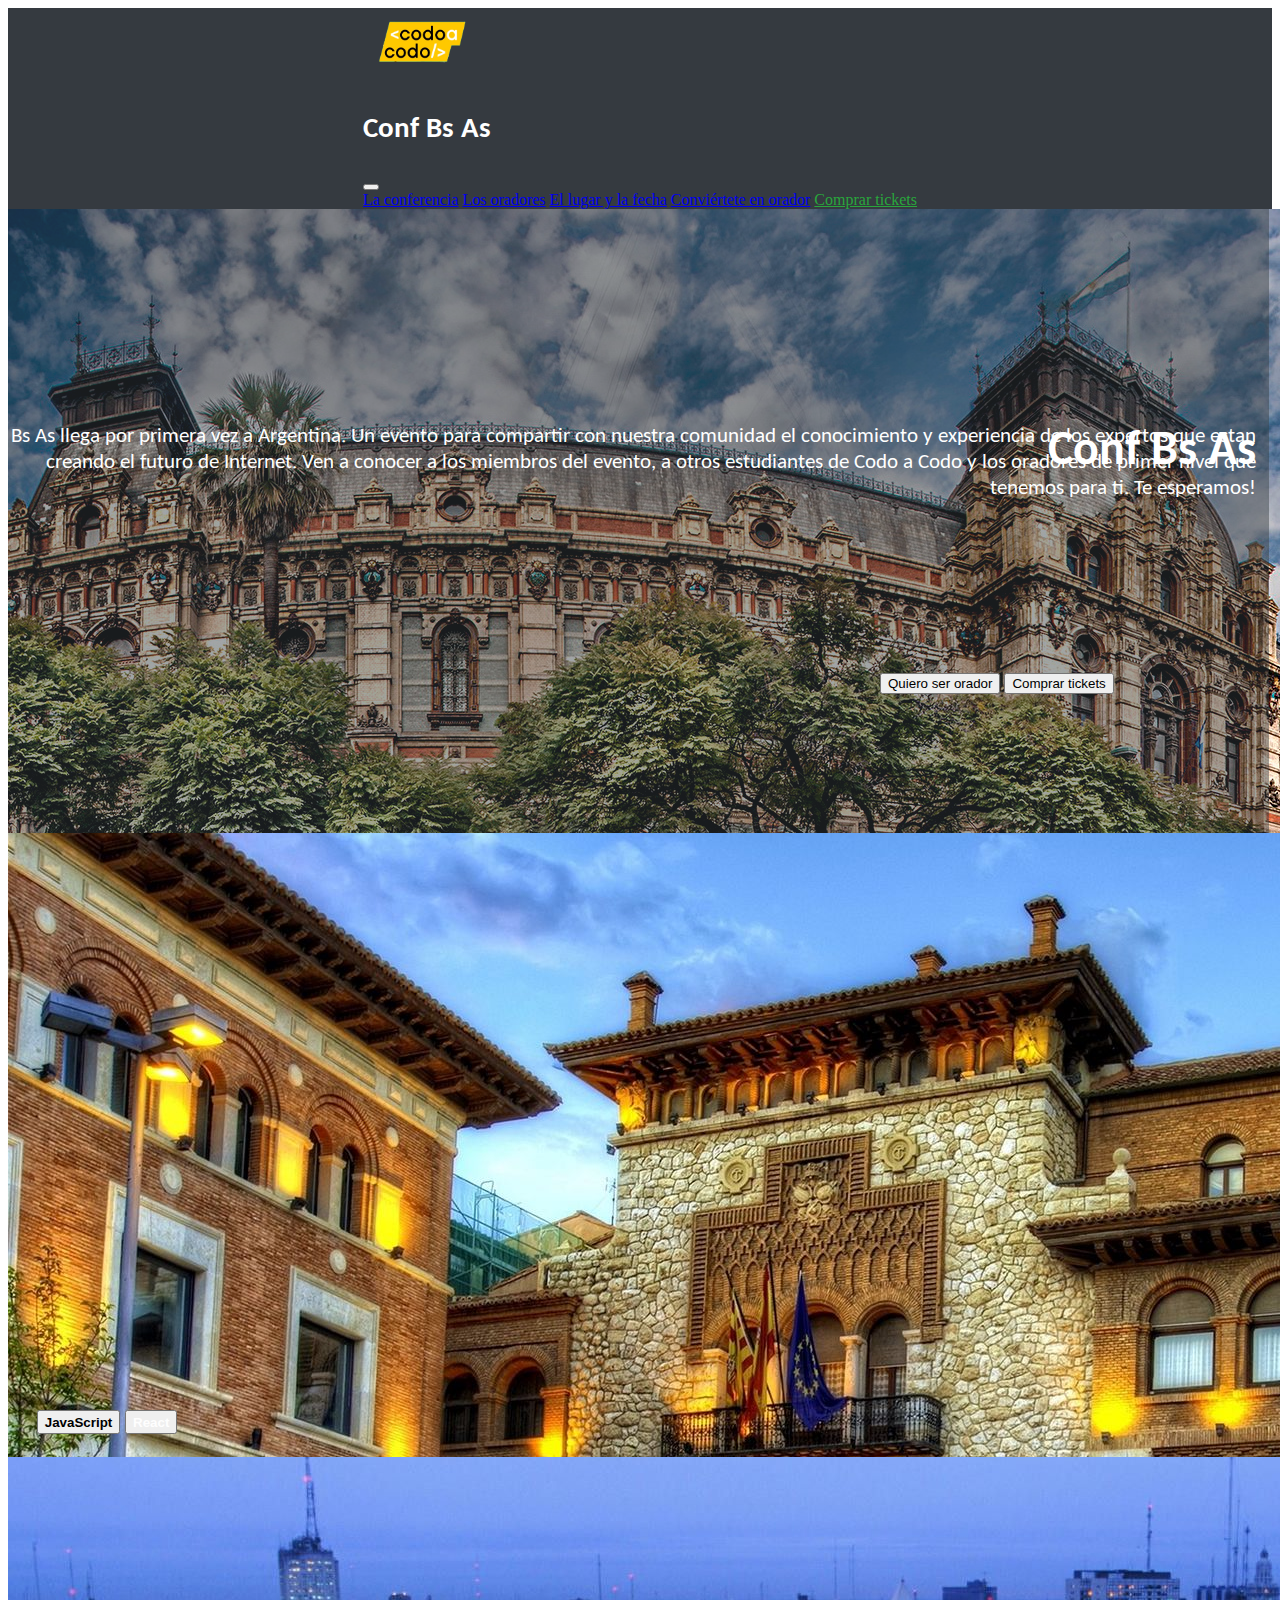
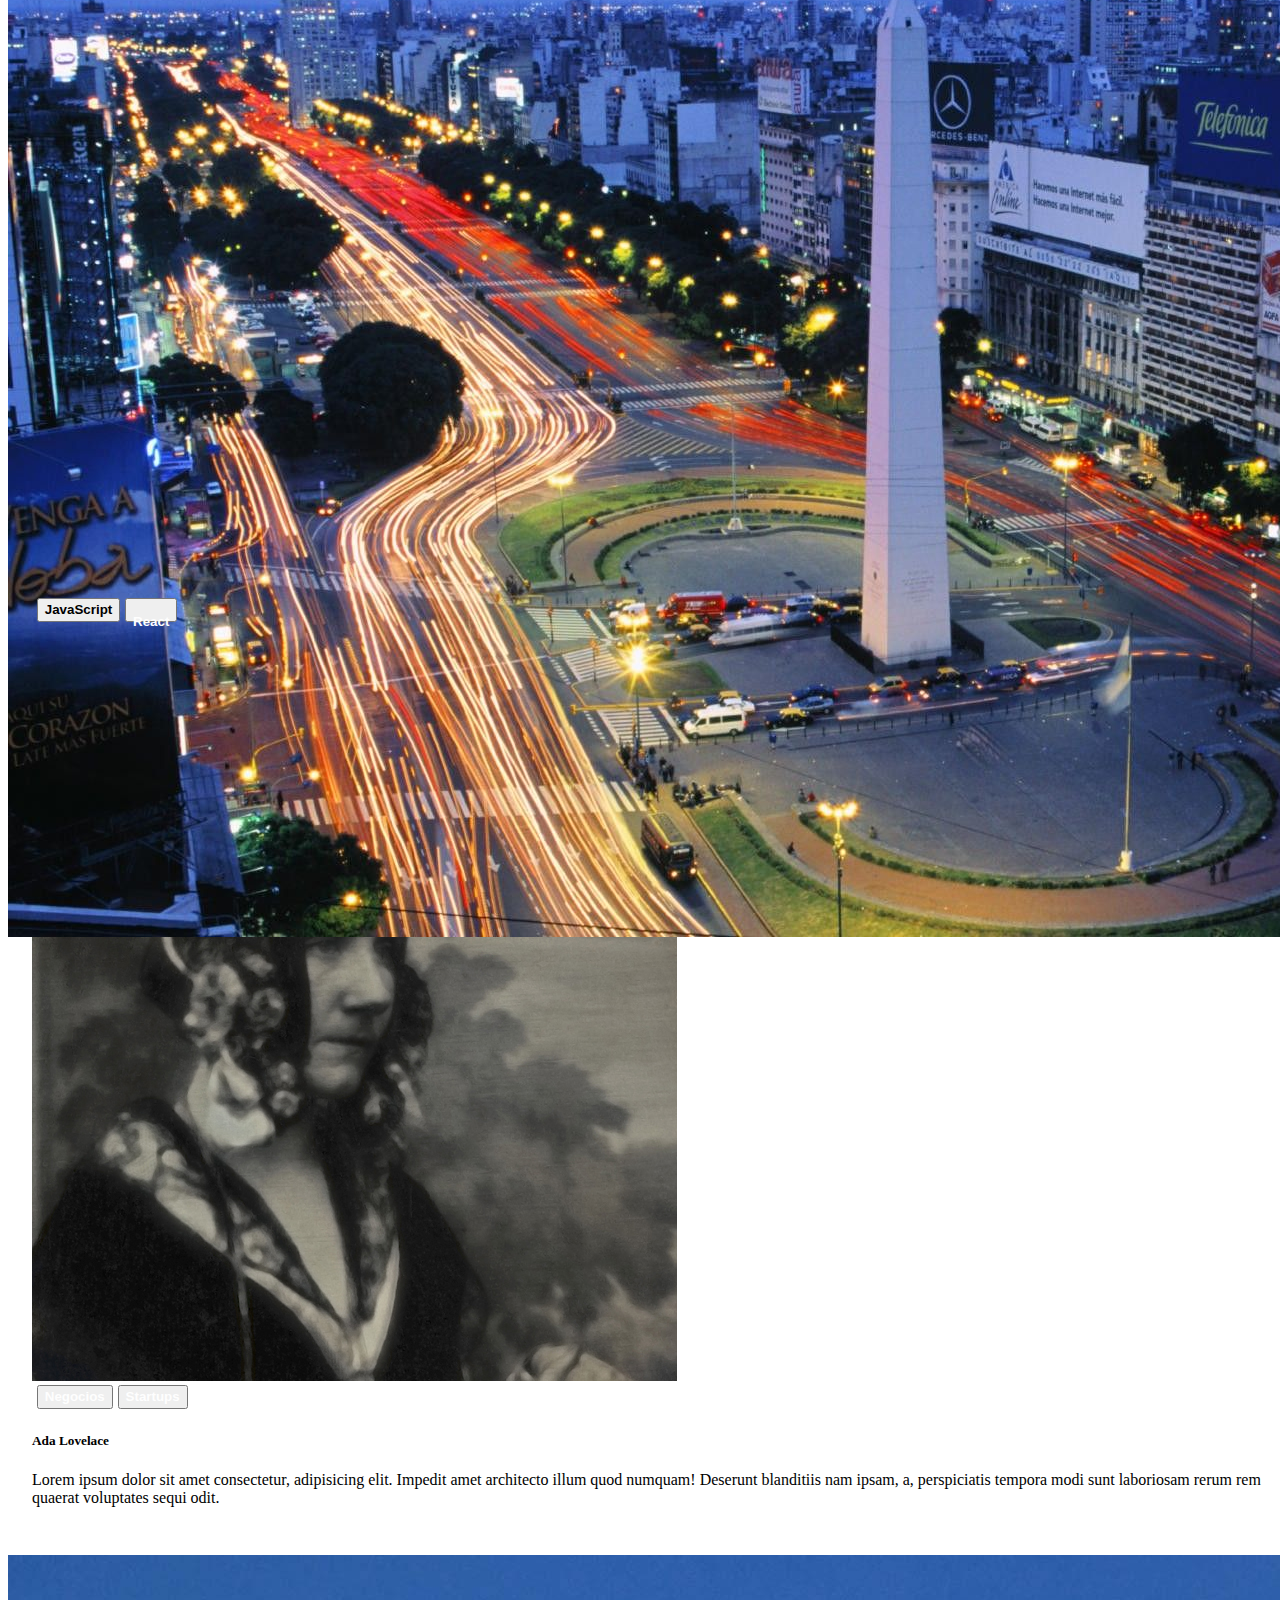
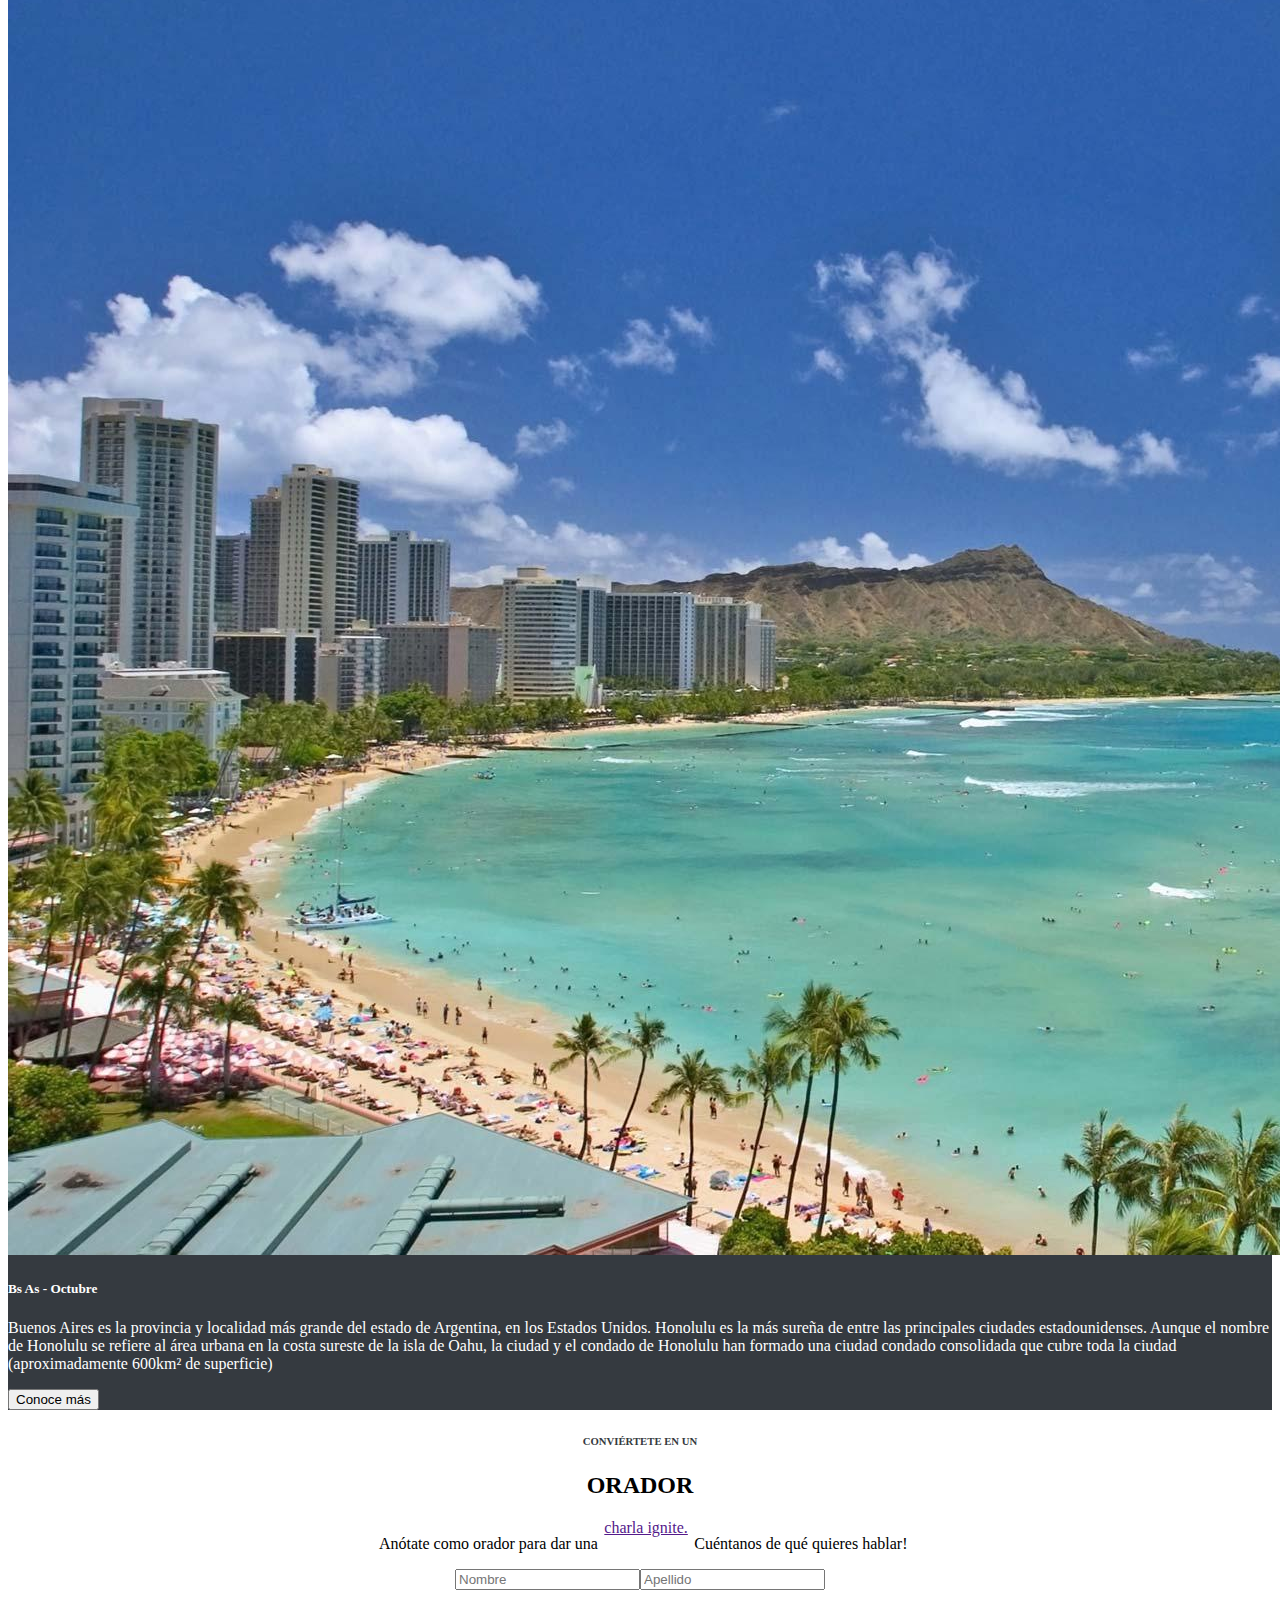
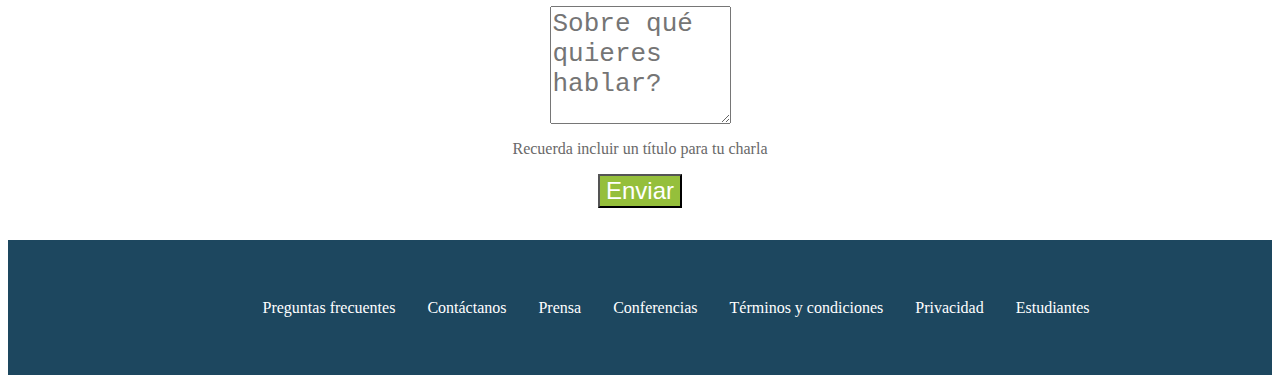
==== Integrador/index.html @ d1f014dd "Integrador" ====
<!DOCTYPE html>
<html lang="es">
<head>
    <meta charset="UTF-8">
    <meta http-equiv="X-UA-Compatible" content="IE=edge">
    <meta name="viewport" content="width=device-width, initial-scale=1.0">
    <link rel="stylesheet" href="/Integrador/css/style.css">
    <link href="https://cdn.jsdelivr.net/npm/bootstrap@5.3.0-alpha3/dist/css/bootstrap.min.css" rel="stylesheet" integrity="sha384-KK94CHFLLe+nY2dmCWGMq91rCGa5gtU4mk92HdvYe+M/SXH301p5ILy+dN9+nJOZ" crossorigin="anonymous">
    <title>Document</title>
</head>
<body>

    <header>
        
            <section>

                <nav class="navbar navbar-expand-lg navbar-dark justify-content-center fondobanner1">
                    <div class="container-fluid">
                        <div class=" col-1"></div>
                    <a class="navbar-brand color-#FFFFFF d-flex" href="#">                        
                        <img width="120vw" src="/Integrador/media/codoacodo.png" alt="logo_codo_a_codo" >
                    </a>
                        <div>
                            <h3>Conf Bs As</h3>
                        </div>
                            <button class="navbar-toggler" type="button" data-bs-toggle="collapse" data-bs-target="#navbarNavAltMarkup" aria-controls="navbarNavAltMarkup" aria-expanded="false" aria-label="Toggle navigation">
                        <span class="navbar-toggler-icon"></span>
                    </button>
                    

                    <div class="col-4"></div>
                    <div class="collapse navbar-collapse" id="navbarNavAltMarkup">
                        <div class="navbar-nav ">
                            
                        <a class="nav-link active " aria-current="page" href="#">La conferencia</a>
                        <a class="nav-link" href="#">Los oradores</a>
                        <a class="nav-link " href="#">El lugar y la fecha</a>
                        <a class="nav-link" href="#">Conviértete en orador</a>
                        <a class="nav-link  comprar" href="#"> Comprar tickets </a>
                        
                        </div>
                        
                    </div>
                    <div class="col-1"></div>
                    </div>
                </nav>

                </section>
            
            <section>
                <div class="presentacion">
                    <div id="carouselExampleInterval" class="carousel slide carrusel col-12  " data-bs-ride="carousel">
                        <div class="carousel-inner col-12">
                        <div class="carousel-item active itemCarrusel" data-bs-interval="10000">
                            <img src="/Integrador/media/hawaii.jpg" class="d-block w-100 imagenesCarrusel " alt="...">
                        </div>
                        <div class="carousel-item itemCarrusel" data-bs-interval="2000">
                            <img src="/Integrador/media/hawaii2.jpg" class="d-block w-100 imagenesCarrusel " alt="...">
                        </div>
                        <div class="carousel-item itemCarrusel">
                            <img src="/Integrador/media/hawaii3.jpg" class="d-block w-100 imagenesCarrusel" alt="...">
                        </div>
                        </div>
                        
                    </div>
                    
                    <nav class="fondoApagado"> </nav>

                    <div class="col-5"></div>

                    <div class="bannerCarrusel">
                    <div class="tituloConfBsAs">
                        <h5 class="confBsAs" >Conf Bs As</h5>
                        <br>
                        
                        
                    </div>
                    
                    
                        <p class=" col-md-5  col-sm-11 col-xs-11 texto">
                            Bs As llega por primera vez a Argentina. Un evento para compartir con nuestra comunidad el conocimiento y
                            experiencia de los expertos que estan creando el futuro de Internet. Ven a conocer a los miembros del
                            evento, a otros estudiantes de Codo a Codo y los oradores de primer nivel que tenemos para ti. Te esperamos!
                        </p>
                        <br>
                        <div class="botonesPresentacion  ">
                            <button type="button" class="btn btn-outline-light ">Quiero ser orador</button>
                            <button type="button" class="btn btn-success">Comprar tickets</button>
                        </div>
                    </div>

                    
                </div>
            </section>
            </header>

    <main>

        <section>
            <div class="conoceAlosOradores">
                <h6 class="conoceA"> CONOCE A LOS</h6>
                <h2 class="tituloOradores">ORADORES</h2>
            </div>
                <div class="cartitasOradores">
                    <div class="card-group d-flex cartasOradores">
                        <div class="col-3 ubicacionCartas">
                            <div class="card cartaSteve">
                            <img src="/Integrador/media/steve.jpg" class="card-img-top" alt="...">
                            <div class="card-body ">
                                <div class="botonesCarta">
                                <button type="button " class="btn btn-warning btn-sm botonCarta">JavaScript</button>
                                <button type="button "  class="btn btn-info btn-sm botonCarta">React</button>
                                </div>
                                <h5 class="card-title">Steve Jobs</h5>
                                <p class="card-text">Lorem ipsum, dolor sit amet consectetur adipisicing elit. Provident quasi nulla, repellat, unde beatae libero iusto dolore ipsum ducimus vitae debitis, obcaecati impedit non recusandae enim nam maiores. Nesciunt, hic.</p>
                            </div>
                        </div>
                        </div>
                        <div class="col-3 ubicacionCartas">
                            <div class="card cartaBill">
                            <img src="/Integrador/media/bill.jpg" class="card-img-top " alt="...">
                            <div class="card-body">
                                <div class=" col-5   botonesCarta">
                                <button type="button " class="btn btn-warning btn-sm botonCarta">JavaScript</button>
                                <button type="button " class="btn btn-info btn-sm botonCarta"> 
                                    <p>React</p>
                                </button>
                                </div>
                                <h5 class="card-title">Bill Gates</h5>
                                <p class="card-text">Lorem ipsum, dolor sit amet consectetur adipisicing elit. Mollitia temporibus saepe, nam doloribus reprehenderit alias repellat, accusantium blanditiis autem rerum nobis iure corrupti a consequatur sint pariatur veritatis, voluptate assumenda.</p>
                            </div>
                            </div>
                            
                        </div>
                        <div class="col-3 ubicacionCartas">
                            <div class="card cartaAda">
                            <img src="/Integrador/media/ada.jpeg" class="card-img-top" alt="...">
                            <div class="card-body">
                                <div class="botonesCarta ">
                                <button type="button " class="btn btn-secondary  btn-sm botonCarta">Negocios</button>
                                <button type="button " class="btn btn-danger btn-sm botonCarta">Startups</button>
                                </div>
                                <h5 class="card-title">Ada Lovelace</h5>
                                <p class="card-text">Lorem ipsum dolor sit amet consectetur, adipisicing elit. Impedit amet architecto illum quod numquam! Deserunt blanditiis nam ipsam, a, perspiciatis tempora modi sunt laboriosam rerum rem quaerat voluptates sequi odit.</p>
                            </div>
                            </div>
                        </div>
                    </div>
                </div>

                <div class="cartaHorizontal ">
                    <div class="card mb-3 cartaHorizontal " ">
                        <div class="row g-0">
                        <div class="col-md-6">
                            <img src="/Integrador/media/honolulu.jpg" class="img-fluid imgHonolulu  rounded-start"  alt="...">
                        </div>
                        <div class="col-md-6">
                            <div class="card-body "</div>
                            <h5 class="card-title cartaHonolulu"> Bs As - Octubre</h5>
                            <p class="card-text cartaHonolulu">Buenos Aires es la provincia y localidad más grande del estado de Argentina, en los Estados Unidos. Honolulu es la más sureña de entre las principales ciudades estadounidenses. Aunque el nombre de Honolulu se refiere al área urbana en la costa sureste de la isla de Oahu, la ciudad y el condado de Honolulu han formado una ciudad condado consolidada que cubre toda la ciudad (aproximadamente 600km² de superficie)</p>
                            <button type="button" class="btn btn-outline-light">Conoce más</button>
                            </div>
                        </div>
                        </div>
                    </div>

                </div>
            
        </section>
    </main>
    
    <footer>
        <section>
            <div class="elFormulario">
                <div class=>
                    <h6 class="conoceA"> CONVIÉRTETE EN UN</h6>
                    <h2 class="tituloOradores">ORADOR</h2>
                </div>
                <div class="paraDar">
                <p class="anotate"> Anótate como orador para dar una </p>
                <a href="" class="anotate"> charla ignite.</a>
                <p class="anotate" >Cuéntanos de qué quieres hablar!</p>
                
                </div>
                <div class="col-12 formularioOrden">
                <div class="col-9 formularioNombreApellido">
                    
                    <input type="text" class="ingresoNombre col-5 " placeholder="Nombre"> 
                    <div class="col-2"></div>
                    <input type="text" class="ingresoApellido col-5 " placeholder="Apellido">
                    <div class="col-12"></div>
                    
                </div>
            </div>

            <div class="col-12 formularioOrden2">
                
                    <textarea class="sobreQueHablar col-9" placeholder="Sobre qué quieres hablar?"  name="" id="" cols="" rows="10"></textarea>
                
            </div>
            <div class="col-12 formularioOrden3">
                <div class="col-9">
                <p>Recuerda incluir un título para tu charla</p>
                </div>
            </div>

            <div class="formularioOrden4 col-12">
                <div class="col-9">
                    <button type="button" class="btn botonEnviar col-12">Enviar</button>
                </div>
            </div>
            </div>

            <div>
                <nav class="   bannerInferior">
                    <div  class=" col-9 ordenBannerInferior">
                        <ul class="ordenBannerInferior" >
                        <li>Preguntas frecuentes</li>
                        <li>Contáctanos</li>
                        <li>Prensa</li>
                        <li>Conferencias</li>
                        <li>Términos y condiciones</li>
                        <li>Privacidad</li>
                        <li>Estudiantes</li>
                        </div>
                    </div>
                </nav>
            </div>
        </section>


    </footer>
    <script src="https://cdn.jsdelivr.net/npm/bootstrap@5.3.0-alpha3/dist/js/bootstrap.bundle.min.js" integrity="sha384-ENjdO4Dr2bkBIFxQpeoTz1HIcje39Wm4jDKdf19U8gI4ddQ3GYNS7NTKfAdVQSZe" crossorigin="anonymous"></script>
</body>
</html>
---- Integrador/css/style.css ----
@import url('https://fonts.googleapis.com/css2?family=Carlito&display=swap');


.fondobanner1{
    background-color: #353A40;
    
    display: flex;
    justify-content: center;
}

.comprar{
    color: #29A63C !important;
}






.presentacion{
    width: 99vww;
    height: 80vh;
    position: relative;
    
    margin-bottom: 1rem;
}


.carousel{
    max-width: 99vw !important;
}

.carrusel{
    height:20rem;
    width: 100vw;
    
}

.bannerCarrusel{
    position: relative;
    display: block;
    height:39rem ;
}
.itemCarrusel{
    height: 39rem;
    width: 100vw;
    
}

.carousel-item{
    max-width: 100vw !important;
}
.imagenesCarrusel{
    object-fit: cover
    ;
}
.botonesCarrusel{
    position: absolute;
    
}

.fondoApagado{
    width: 98.5vw;
    height: 39rem;
    background-color: #353A4075;

    position: absolute;
    top: 0px;
}

.tituloConfBsAs{
    position: absolute;
    right: 8rem;
    top: -3rem;
}
.confBsAs{
    color:#FFFFFF !important;
    font-family: 'Carlito', sans-serif;
    font-size: 3rem !important;
}
.texto{
    color:#FFFFFF !important;
    font-family: 'Carlito', sans-serif;
    text-align: right;
    font-size: 1.3rem;
    
    position: absolute;
    right: 8rem;
    top: 1rem;
    margin-bottom: 6rem;
}

.botonesPresentacion{
    position: absolute;
    right: 8rem;
    top: 9rem;
    margin-top: 3rem;
}



.conoceA{
    color: #353A40 !important;
    text-align: center;
    
}

.tituloOradores{
    text-align: center;
    color: black !important;
}

.cartitasOradores{
    margin-top: 3rem;
    margin-bottom: 3rem;
}
.cartasOradores{
    justify-content: center;
}

.ubicacionCartas{
    margin-left: 1.5rem ;
}

.botonesCarta{
    height: 1.5rem;
    display: flex;
    margin-bottom: 1.5rem;
}

.botonCarta{
    height: 100%;
    margin-left: 0.3rem;
    position: relative;
    
}

.btn-warning{
    color: #000 !important;
    font-weight: 880 !important;
    
    }

.btn-info, .btn-secondary, .btn-danger{
    color: #FEFEFE !important;
    font-weight: 700 !important;
}

.cartaHorizontal{
    background-color: #353A40 !important;
}

.cartaHonolulu{
    color: white !important;
}

.elFormulario{
    margin-bottom: 2rem;
}

.paraDar{
    display: flex !important;
    text-align: center;
    justify-content: center;
}

.anotate{
    font-size: 1rem;
    margin-left: 0.4rem;

}

.formularioOrden{
    display: flex;
    justify-content: center;
}

.formularioNombreApellido{
    display: flex;
    
}

.formularioOrden2{
    display: flex;
    justify-content: center;
    margin-top: 1rem !important;
}
.formularioOrden3{
    display: flex;
    justify-content: center;
}

.formularioOrden3 p{
    color: dimgray;
}

.formularioOrden4{
    display: flex;
    justify-content: center;
}

.sobreQueHablar{
    height: 7rem !important;
    font-size: 1em;
}

.sobreQueHablar::placeholder{
    font-size: 2em;
}

.botonEnviar{
    background-color: #95BF3B !important;
    color: #FFFFFF !important;
    font-size: 1.5em !important;
}





.bannerInferior{
    background-color: #1D475F;
    height: 15vh;
    display: flex;
    align-items: center;
    justify-content: center;
}

.ordenBannerInferior{
    display: flex;
    align-items: center;
    justify-content: center;
    
}

.itemBannerInferior{
    margin-left: 4rem;
    text-align: center;
}

.itemBannerInferior a{
    color:#FFFFFF;
    text-decoration: none !important;
}

.bannerInferior ul{
    list-style: none;
}

.bannerInferior li{
    color: #FFFFFF;
    text-align: center;
    margin-left: 2rem;
}

h3{
    color: #FFFFFF !important;
    font-family: 'Carlito', sans-serif;
    font-size: calc(1em + 1vw);
}   


@media screen and (max-width: 1400px){
    .conoceAlosOradores{
        margin-top: 9rem;
    }
    
    .tituloConfBsAs{
        top: -12rem;
        right: 1rem;
    }
    
    .texto{
    font-size: 1.3rem !important;
    position: absolute;
    top: -8rem ;
    right: 1rem;
    }
    .botonesPresentacion{
    width: 50%;
    display: block;
    
    position: absolute;
    right: -15rem;
    top:6rem;
    }
    }

    @media screen and (max-width: 1200px){
        
        .tituloConfBsAs{
            top: -12rem;
            right: 1rem;
        }
        
    
        .texto{
        font-size: 1.2rem !important;
        position: absolute;
        top: -8rem !important;
        right: 1rem;
    }
    .botonesPresentacion{
        width: 50%;
        display: flex;
    
        
        right: -15rem;
        top:1rem;
    }
    }

    @media screen and (max-width: 1050px){

        
    
        .imagenesCarrusel{
            object-fit: contain;
        }
        .carrouesel-inner{
            margin-bottom: 15rem !important;
        }
        .conoceAlosOradores{
            margin-top: 15rem;
        }
    
        .tituloConfBsAs{
            top: -12rem;
            right: 1rem;
        }
    
        .texto{
        font-size: 1rem !important;
        position: absolute;
        top: -5rem  !important;
        right: 1rem;
    }
    .botonesPresentacion{
        width: 50%;
        display: flex;
    
        
        right: -9rem !important;
        top:3rem ;
    }
    
    
        .texto{
            font-size:  1rem;
        }
        .fondoApagado{
            background-color: #353A4075;
            height: 124%;
        }
    }


@media screen and (max-width: 800px){
    .bannerCarrusel{
    position: relative;
    top: -14rem;
    
}

.bannerInferior{
    height: 25vh;;
}

.texto{
    font-size: 0.9rem;
    top: 0.1rem;
}

 
.confBsAs{
    font-size: 1.5rem !important;
}


.botonesCarta{
    display: flex;
    flex-wrap: wrap;
}
.btn-info, .btn-secondary, .btn-danger, .btn-warning{
    font-size: 0.7rem !important;
}

    .tituloConfBsAs{
        top: -4rem;
        right: 1rem;
    }

    .texto{
    font-size: 0.9rem !important;
    position: absolute;
    top: -2rem !important;
    right: 1rem !;
}
    .presentacion{
        height: 15rem;
    }

    .botonesPresentacion{
        width: 50%;
        display: flex;

        
        right: -2rem !important;
        top: 4rem ;
    }
    .fondoApagado{
        height: 172%; 
        background-color: #353A4075 !important;
    }

    .bannerInferior{
        height: 50vh !important;
        justify-content: center;
    }
    .ordenBannerInferior{

        display: block;
        justify-content: center;
    }

    .ordenBannerInferior li{
        text-align: start;
    }
}

@media screen and (max-width: 650px){
    .bannerCarrusel{
    position: relative;
    top: -14rem;
    
}

.bannerInferior{
    height: 25vh;;
}

.texto{
    font-size: 0.9rem;
    top: 0.1rem;
}

 
.confBsAs{
    font-size: 1.5rem !important;
}


.botonesCarta{
    display: flex;
    flex-wrap: wrap;
}
.btn-info, .btn-secondary, .btn-danger, .btn-warning{
    font-size: 0.7rem !important;
}

    .tituloConfBsAs{
        top: -4rem;
        right: 1rem;
    }

    .texto{
    font-size: 0.9rem !important;
    position: absolute;
    top: -2rem !important;
    right: 3rem !;
}
    .presentacion{
        height: 15rem;
    }

    .botonesPresentacion{
        width: 50%;
        display: flex;

        
        right: 1rem !important;
        top: 2rem ;
    }
    .fondoApagado{
        height: 129%; 
        background-color: #353A4075 !important;
    }

    .bannerInferior{
        height: 60vh !important;
        justify-content: center;
    }
    .ordenBannerInferior{

        display: block;
        justify-content: center;
    }

    .ordenBannerInferior li{
        text-align: start;
    }
}

@media screen and (max-width: 430px){

    .tituloConfBsAs{
        top: -4rem;
        right: 1rem;
    }

    .texto{
    font-size: 0.8rem !important;
    position: absolute;
    top: -2rem !important;
    right: 1rem;
}
    .presentacion{
        height: 15rem;
    }

    .botonesPresentacion{
        width: 50%;
        display: flex;

        
        right: 1rem;
        top: 4rem;
    }

    .botonesPresentacion btn{
        height: 20% !important;
    }

    .fondoApagado{
        height: 50%; 
        background-color: #353A4075 !important;
    }
    .botonesCarrusel{
        z-index: 0 !important;
    }

    .bannerCarrusel{
        height: 29%;
    }

    .conoceAlosOradores{
        margin-top: 1rem !important;
    }

    .botonesCarta{
        display: flex;
        flex-wrap: wrap;
    }
    .btn-info, .btn-secondary, .btn-danger, .btn-warning{
        font-size: 0.7rem !important;
    }

    .bannerInferior{
        height: 50vh !important;
        justify-content: center;
    }
    .ordenBannerInferior{

        display: block;
        justify-content: center;
    }

    .ordenBannerInferior li{
        text-align: start;
    }

}
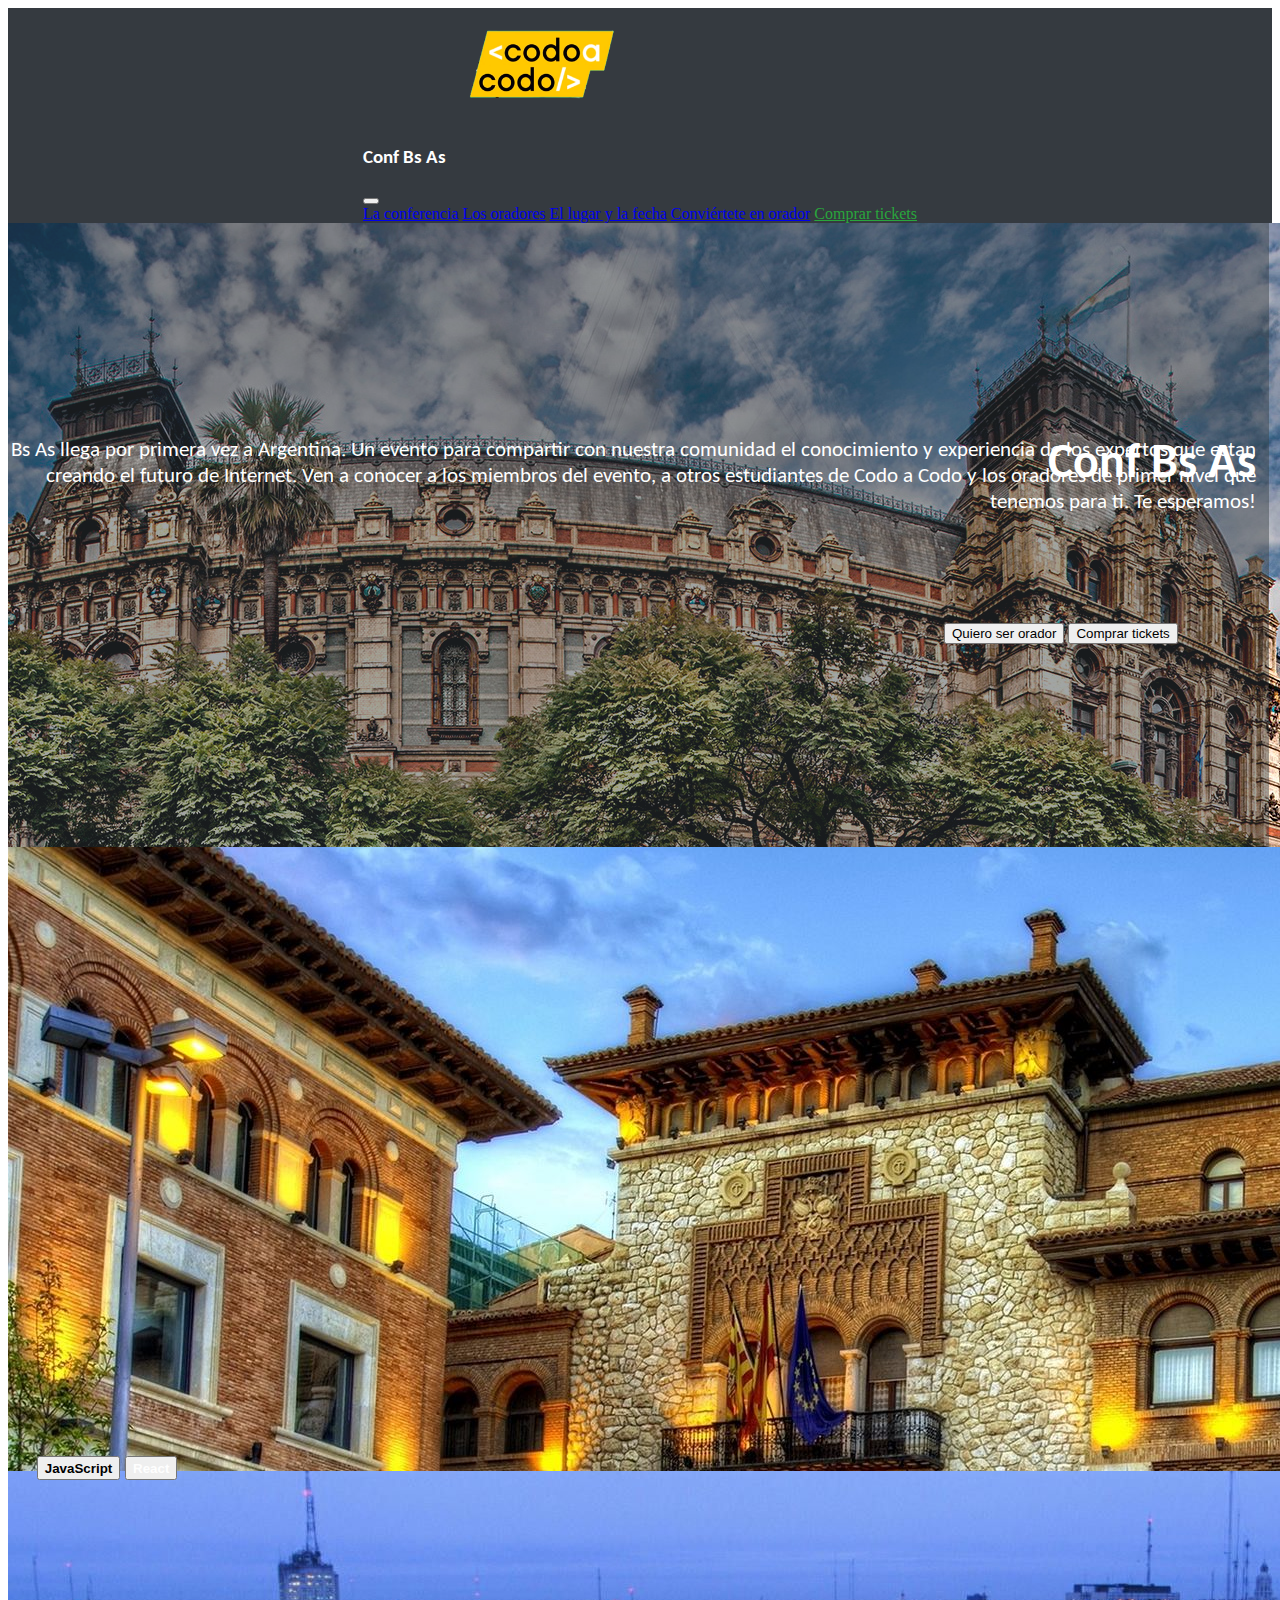
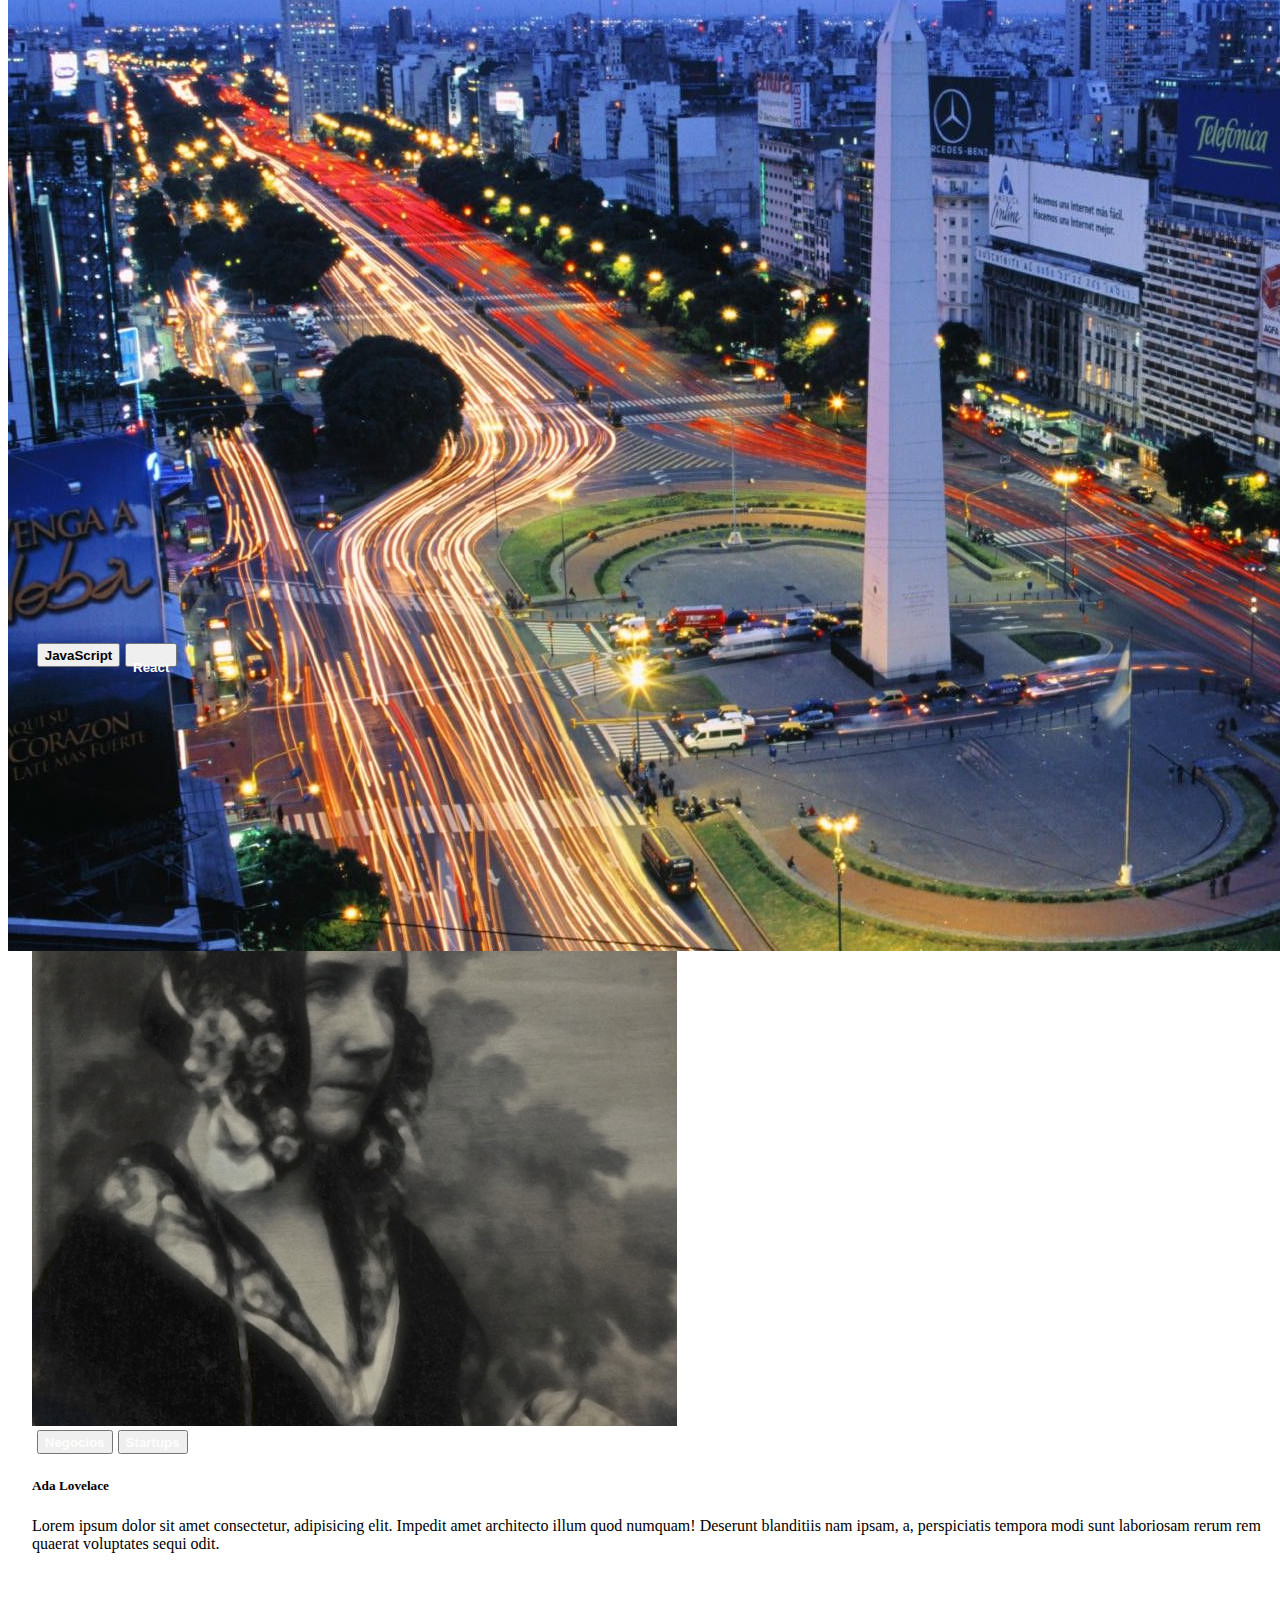
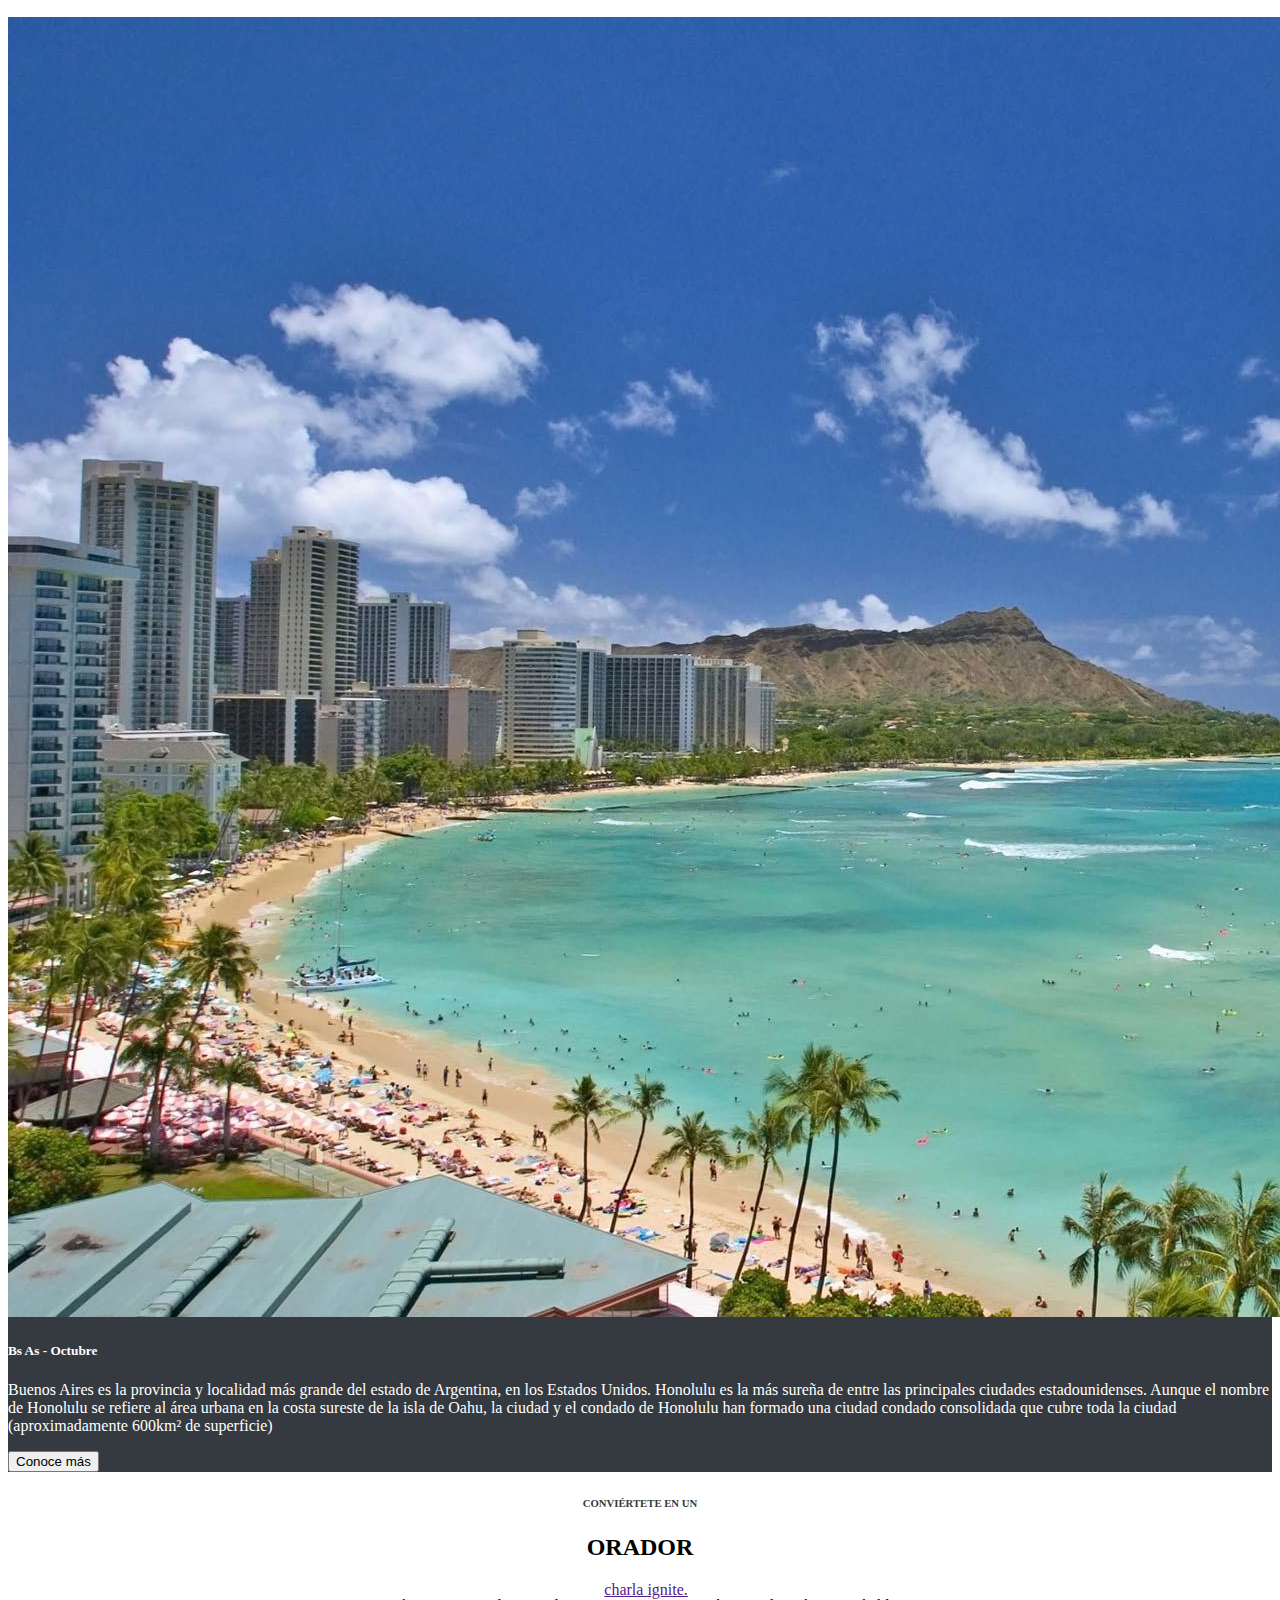
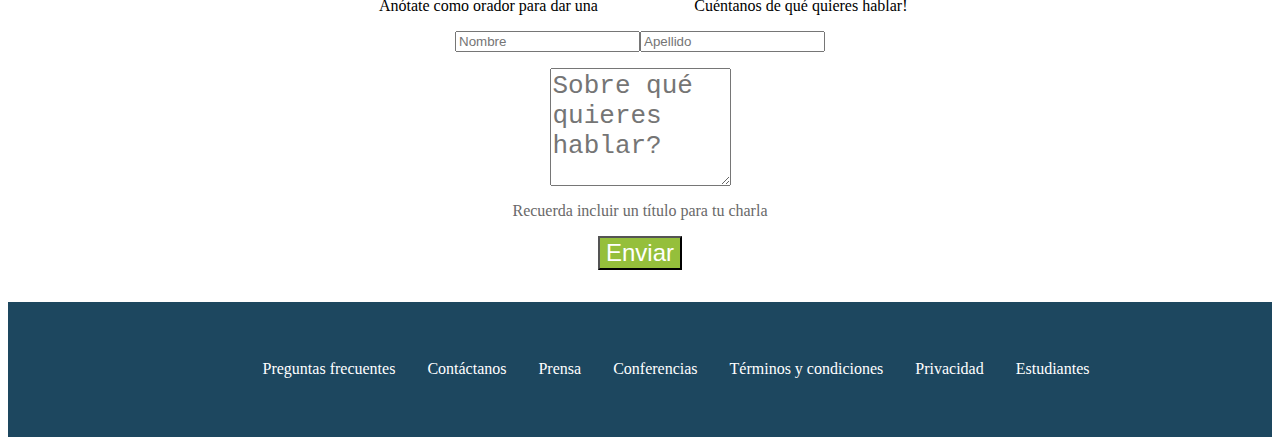
==== commit ae578426: "correción del banner inferior y superior, responsive de las cartas, y arreglo del texto del formular" ====
--- a/Integrador/index.html
+++ b/Integrador/index.html
@@ -15,20 +15,20 @@
             <section>
 
                 <nav class="navbar navbar-expand-lg navbar-dark justify-content-center fondobanner1">
-                    <div class="container-fluid">
-                        <div class=" col-1"></div>
-                    <a class="navbar-brand color-#FFFFFF d-flex" href="#">                        
-                        <img width="120vw" src="/Integrador/media/codoacodo.png" alt="logo_codo_a_codo" >
+                    <div class="container-fluid d-flex col-12">
+                       
+                    <a class="navbar-brand color-#FFFFFF col-md-2 col-xs-1 d-flex" href="#">                        
+                        <img width="200rem" src="/Integrador/media/codoacodo.png" alt="logo_codo_a_codo" >
                     </a>
                         <div>
                             <h3>Conf Bs As</h3>
-                        </div>
+                        </div >
                             <button class="navbar-toggler" type="button" data-bs-toggle="collapse" data-bs-target="#navbarNavAltMarkup" aria-controls="navbarNavAltMarkup" aria-expanded="false" aria-label="Toggle navigation">
                         <span class="navbar-toggler-icon"></span>
                     </button>
                     
 
-                    <div class="col-4"></div>
+                    <div class="col-md-4 col-sm-1"></div>
                     <div class="collapse navbar-collapse" id="navbarNavAltMarkup">
                         <div class="navbar-nav ">
                             
@@ -41,7 +41,7 @@
                         </div>
                         
                     </div>
-                    <div class="col-1"></div>
+                    
                     </div>
                 </nav>
 
@@ -102,8 +102,8 @@
                 <h2 class="tituloOradores">ORADORES</h2>
             </div>
                 <div class="cartitasOradores">
-                    <div class="card-group d-flex cartasOradores">
-                        <div class="col-3 ubicacionCartas">
+                    <div class="card-group  cartasOradores">
+                        <div class="col-md-3 col-xs-11  ubicacionCartas">
                             <div class="card cartaSteve">
                             <img src="/Integrador/media/steve.jpg" class="card-img-top" alt="...">
                             <div class="card-body ">
@@ -116,7 +116,7 @@
                             </div>
                         </div>
                         </div>
-                        <div class="col-3 ubicacionCartas">
+                        <div class="col-md-3 col-xs-11  ubicacionCartas">
                             <div class="card cartaBill">
                             <img src="/Integrador/media/bill.jpg" class="card-img-top " alt="...">
                             <div class="card-body">
@@ -132,7 +132,7 @@
                             </div>
                             
                         </div>
-                        <div class="col-3 ubicacionCartas">
+                        <div class="col-md-3 col-xs-11  ubicacionCartas">
                             <div class="card cartaAda">
                             <img src="/Integrador/media/ada.jpeg" class="card-img-top" alt="...">
                             <div class="card-body">
--- a/Integrador/css/style.css
+++ b/Integrador/css/style.css
@@ -16,13 +16,15 @@
 
 
 
-
+.navbar-brand{
+    margin-left: 5rem;
+}
 .presentacion{
     width: 99vww;
     height: 80vh;
     position: relative;
     
-    margin-bottom: 1rem;
+    margin-bottom: 11rem;
 }
 
 
@@ -111,15 +113,19 @@
 }
 
 .cartitasOradores{
+    display: flex;
     margin-top: 3rem;
     margin-bottom: 3rem;
 }
 .cartasOradores{
-    justify-content: center;
+    
+    justify-content: center;
+    
 }
 
 .ubicacionCartas{
     margin-left: 1.5rem ;
+    flex-wrap: wrap;
 }
 
 .botonesCarta{
@@ -256,11 +262,18 @@
 h3{
     color: #FFFFFF !important;
     font-family: 'Carlito', sans-serif;
-    font-size: calc(1em + 1vw);
+    
 }   
 
 
-@media screen and (max-width: 1400px){
+
+
+
+
+
+
+
+    @media screen and (max-width: 1400px){
     .conoceAlosOradores{
         margin-top: 9rem;
     }
@@ -281,9 +294,15 @@
     display: block;
     
     position: absolute;
-    right: -15rem;
-    top:6rem;
-    }
+    right: -22rem !important;
+    top:2rem !important;
+    }
+    }
+
+    @media screen and (max-width: 1300px){
+        .botonesPresentacion{
+            right: -19rem !important;
+        }
     }
 
     @media screen and (max-width: 1200px){
@@ -293,7 +312,10 @@
             right: 1rem;
         }
         
-    
+        
+        .fondoApagado{
+            height: 150%;
+        }
         .texto{
         font-size: 1.2rem !important;
         position: absolute;
@@ -305,10 +327,17 @@
         display: flex;
     
         
-        right: -15rem;
-        top:1rem;
-    }
-    }
+        right: -15rem !important;
+        top: 2rem !important;
+    }
+
+
+    .conoceAlosOradores{
+        margin-top: 20rem !important;
+    }
+    }
+
+
 
     @media screen and (max-width: 1050px){
 
@@ -341,7 +370,7 @@
     
         
         right: -9rem !important;
-        top:3rem ;
+        top: 1-rem  !important;
     }
     
     
@@ -362,6 +391,10 @@
     
 }
 
+.cartitasOradores{
+    display: block;
+}
+
 .bannerInferior{
     height: 25vh;;
 }
@@ -377,10 +410,7 @@
 }
 
 
-.botonesCarta{
-    display: flex;
-    flex-wrap: wrap;
-}
+
 .btn-info, .btn-secondary, .btn-danger, .btn-warning{
     font-size: 0.7rem !important;
 }
@@ -406,7 +436,7 @@
 
         
         right: -2rem !important;
-        top: 4rem ;
+        top: 5rem !important;
     }
     .fondoApagado{
         height: 172%; 
@@ -417,15 +447,22 @@
         height: 50vh !important;
         justify-content: center;
     }
+
+    .bannerInferior li{
+        margin-left: 1rem;
+        font-size: 0.9rem !important;
+    }
     .ordenBannerInferior{
 
-        display: block;
+        
         justify-content: center;
     }
 
     .ordenBannerInferior li{
         text-align: start;
     }
+
+    
 }
 
 @media screen and (max-width: 650px){
@@ -460,7 +497,7 @@
 
     .tituloConfBsAs{
         top: -4rem;
-        right: 1rem;
+        right: 3rem;
     }
 
     .texto{
@@ -471,6 +508,7 @@
 }
     .presentacion{
         height: 15rem;
+        margin-bottom: 4.5rem;
     }
 
     .botonesPresentacion{
@@ -478,16 +516,40 @@
         display: flex;
 
         
-        right: 1rem !important;
-        top: 2rem ;
+        right: 3rem !important;
+        top: 2rem !important;
     }
     .fondoApagado{
-        height: 129%; 
+        height: 105%; 
         background-color: #353A4075 !important;
     }
 
+    .paraDar p, a{
+        font-size: 0.6rem !important;
+    }
+
+    .formularioOrden input::placeholder{
+        font-size: 0.5rem !important;
+    }
+
+    .formularioOrden2  textarea::placeholder{
+        font-size: 0.7rem !important;
+    }
+    .formularioOrden3   p{
+        font-size: 0.5rem !important;
+    }
+
+
+    .formularioOrden2  textarea{
+        font-size: 0.7rem !important;
+    }
+
+    .formularioOrden input{
+        font-size: 0.5rem !important;
+    }
+
     .bannerInferior{
-        height: 60vh !important;
+        height: 90vh !important;
         justify-content: center;
     }
     .ordenBannerInferior{
@@ -501,21 +563,21 @@
     }
 }
 
-@media screen and (max-width: 430px){
-
-    .tituloConfBsAs{
-        top: -4rem;
+@media screen and (max-width: 470px){
+
+    .texto{
+        font-size: 0.6rem !important;
+        position: absolute;
+        top: -2rem !important;
         right: 1rem;
     }
 
-    .texto{
+    .bannerCarrusel h5{
     font-size: 0.8rem !important;
-    position: absolute;
-    top: -2rem !important;
-    right: 1rem;
-}
+    }
     .presentacion{
         height: 15rem;
+        margin-bottom: 4rem ;
     }
 
     .botonesPresentacion{
@@ -523,16 +585,28 @@
         display: flex;
 
         
-        right: 1rem;
-        top: 4rem;
-    }
-
-    .botonesPresentacion btn{
-        height: 20% !important;
+        right: 1rem !important;
+        top: -4rem !important;
+    }
+
+    
+
+    .botonesPresentacion{
+        width: 30%;
+        height: 50%;
+        display: flex;
+
+        
+        right: 1rem !important;
+        top: -1rem !important;
+    }
+
+    .botonesPresentacion button{
+        font-size: 0.3rem !important;
     }
 
     .fondoApagado{
-        height: 50%; 
+        height: 80%; 
         background-color: #353A4075 !important;
     }
     .botonesCarrusel{
@@ -549,14 +623,30 @@
 
     .botonesCarta{
         display: flex;
-        flex-wrap: wrap;
+        flex-wrap: nowrap;
     }
     .btn-info, .btn-secondary, .btn-danger, .btn-warning{
         font-size: 0.7rem !important;
     }
 
+    .paraDar p, a{
+        font-size: 0.4rem !important;
+    }
+
+
+    .formularioOrden input::placeholder{
+        font-size: 0.4rem d!important;
+    }
+
+    .formularioOrden2  textarea::placeholder{
+        font-size: 0.6rem !important;
+    }
+    .formularioOrden3   p{
+        font-size: 0.4rem !important;
+    }
+
     .bannerInferior{
-        height: 50vh !important;
+        height: 160vh !important;
         justify-content: center;
     }
     .ordenBannerInferior{
@@ -568,11 +658,130 @@
     .ordenBannerInferior li{
         text-align: start;
     }
-
-}
-
-
-
-
-
-
+    
+    header navbar{
+        display: flex;
+        flex-wrap: nowrap;
+    }
+    .navbar-brand{
+        margin-right: 0px !important;
+        margin-left: 3px !important;
+        position: relative;
+        right: 1.6rem !important;
+    }
+    
+    .navbar-brand img{
+        width: 6rem !important;
+    }
+    
+    
+    .fondobanner1 div h3{
+        font-size: 0.7rem !important;
+        
+    }
+
+
+}
+@media screen and (max-width: 400px){
+    .navbar-brand{
+        margin-left: 3px !important;
+        position: relative;
+        right: 1.6rem !important;
+    }
+}
+@media screen and (max-width: 300px){
+
+    .navbar-brand{
+        margin-left: 8px !important;
+        position: relative;
+        right: 1.6rem !important;
+    }
+    
+    .navbar-brand img{
+        width: 4rem !important;
+    }
+    
+    
+    
+
+    .fondobanner1 button{
+        margin-right: 1rem;
+    }
+
+    .bannerInferior{
+        height: 200vh !important;
+    }
+    .paraDar p, a{
+        font-size: 0.3rem !important;
+    }
+
+    .formularioOrden2 textarea{
+        font-size: 0.4rem !important;
+    }
+
+    .texto{
+        font-size: 0.4rem !important;
+        position: absolute;
+        top: -5rem !important;
+        right: 1rem;
+    }
+
+    .bannerCarrusel h3{
+    font-size: 0.9rem !important;
+    }
+
+    .tituloConfBsAs{
+        top: -6rem;
+        right: 1rem;
+    }
+
+    .botonesPresentacion{
+        width: 30%;
+        height: 50%;
+        display: flex;
+
+        
+        right: 2rem !important;
+        top: -5rem !important;
+    }
+
+    .botonesPresentacion button{
+        font-size: 0.3rem !important;
+    }
+
+    .fondoApagado{
+        height: 55.5%;
+    }
+
+    .navbar-brand img{
+        width: 50vw;
+    }
+
+}
+
+@media screen and (max-width: 280px){
+    
+
+    .fondoApagado{
+        height: 109.5%;
+    }
+
+    .presentacion{
+        height: 90vh !important; 
+        margin-bottom: 1rem !important;
+    }
+
+    .conoceAlosOradores{
+        margin-top: 3rem !important;
+    }
+
+    .botonesPresentacion  button{
+        height: 29vh !important;
+        top: -5rem !important;
+        right: 2rem !important;
+    }
+}
+
+
+
+
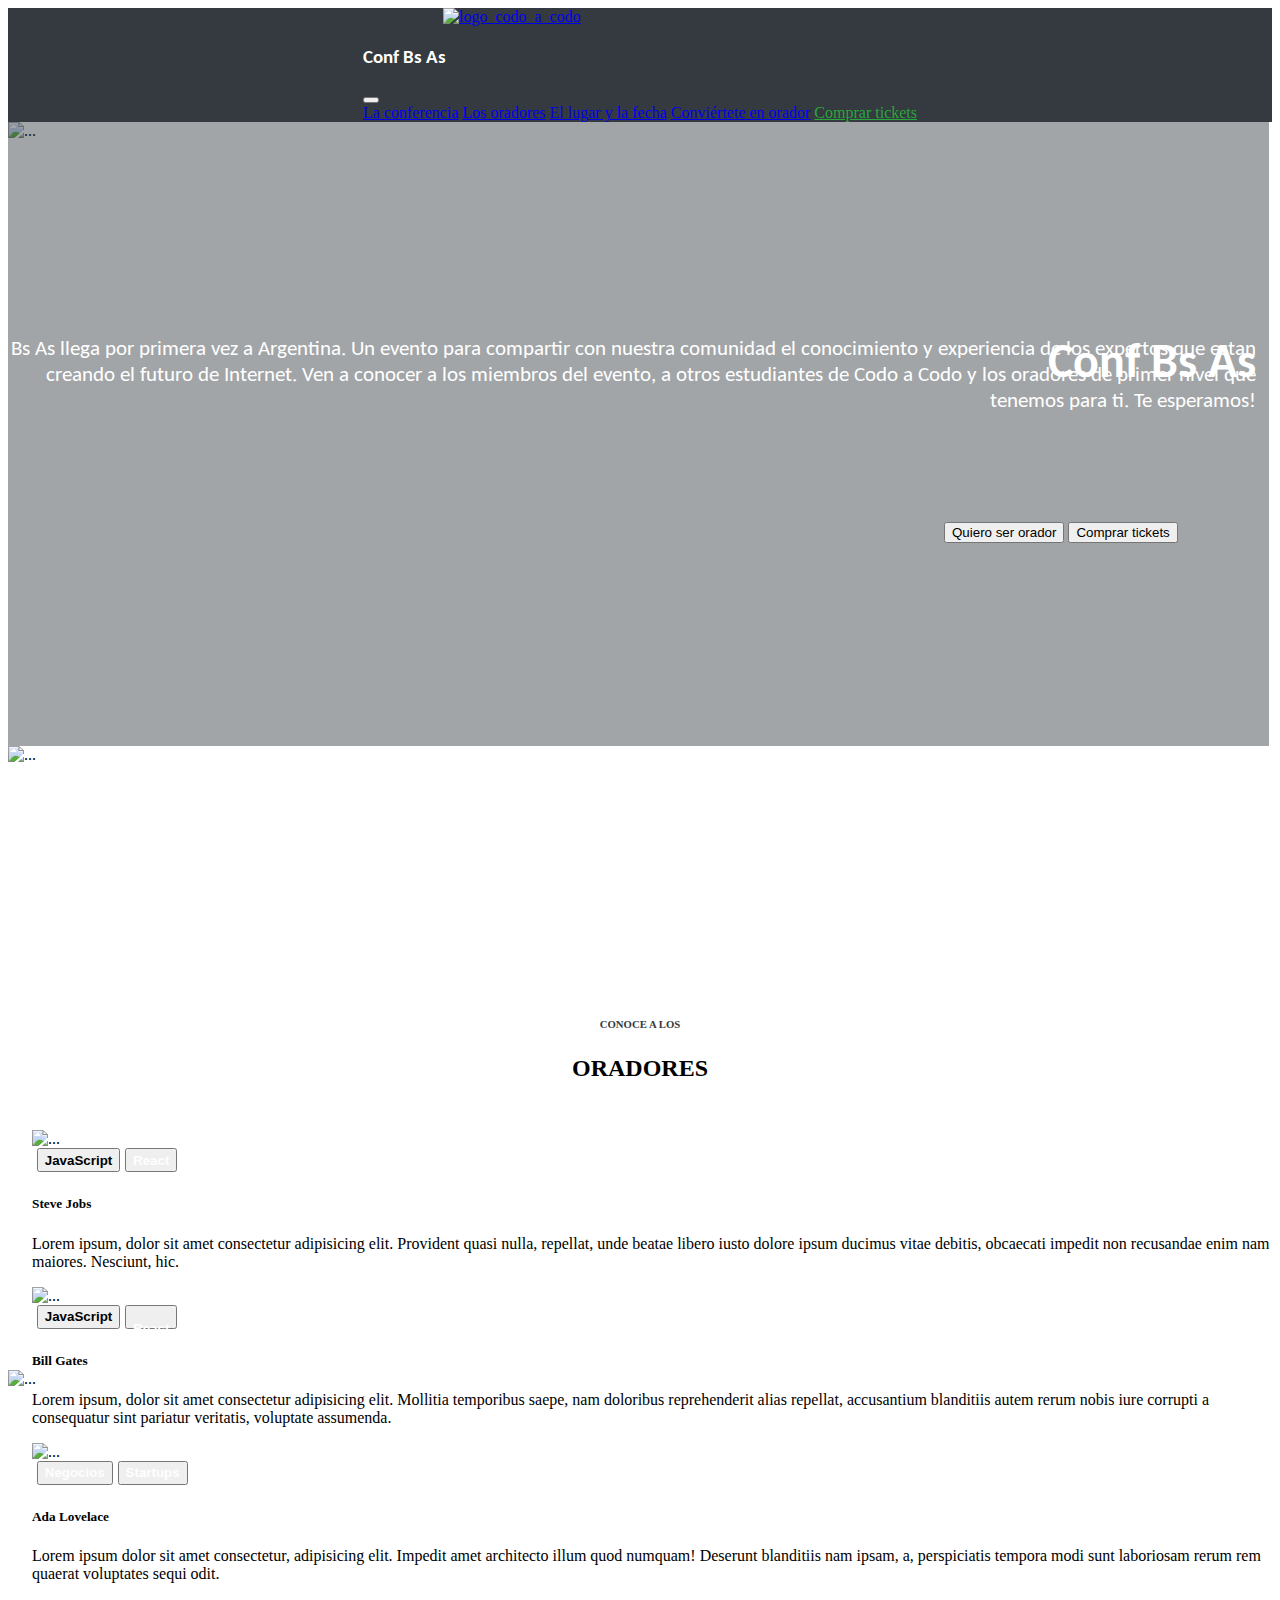
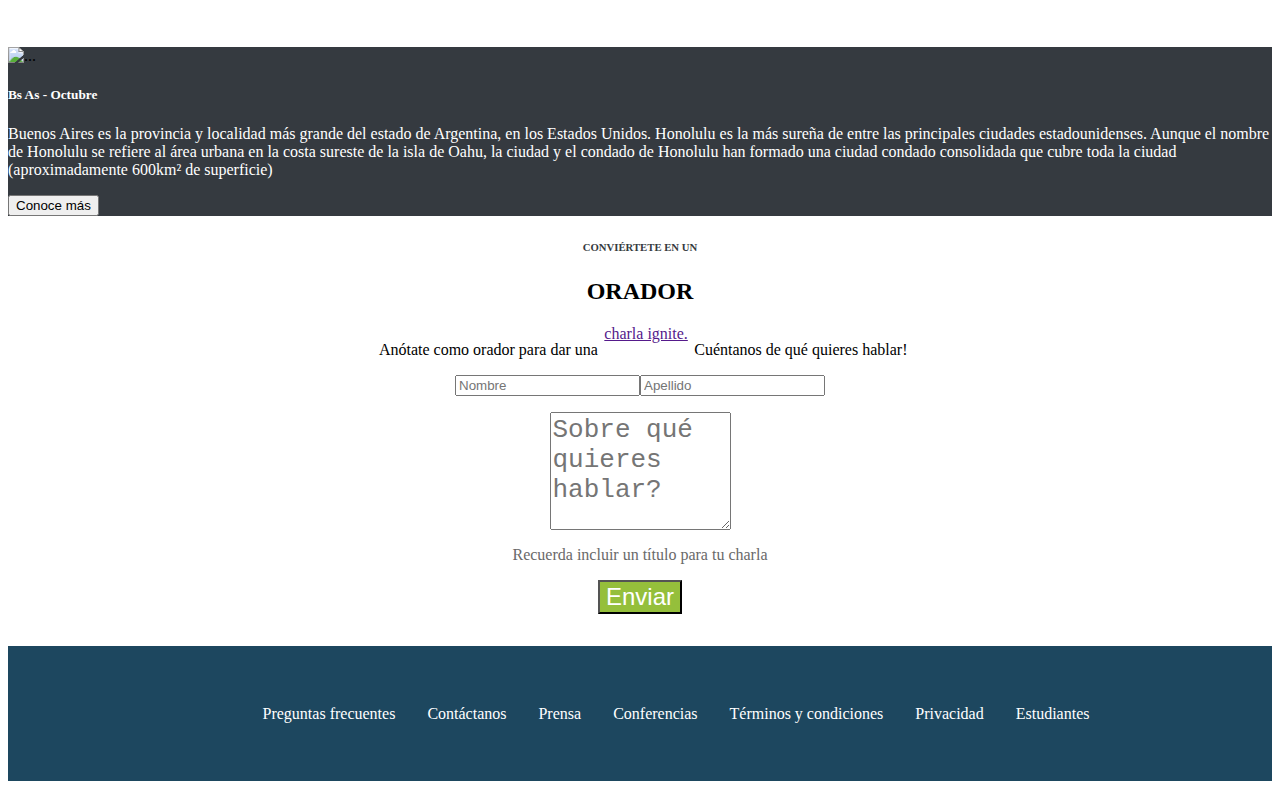
==== commit 16261462: "agregamos media a la carpeta por fuera?" ====
--- a/Integrador/index.html
+++ b/Integrador/index.html
@@ -4,7 +4,7 @@
     <meta charset="UTF-8">
     <meta http-equiv="X-UA-Compatible" content="IE=edge">
     <meta name="viewport" content="width=device-width, initial-scale=1.0">
-    <link rel="stylesheet" href="/Integrador/css/style.css">
+    <link rel="stylesheet" href="/css/style.css">
     <link href="https://cdn.jsdelivr.net/npm/bootstrap@5.3.0-alpha3/dist/css/bootstrap.min.css" rel="stylesheet" integrity="sha384-KK94CHFLLe+nY2dmCWGMq91rCGa5gtU4mk92HdvYe+M/SXH301p5ILy+dN9+nJOZ" crossorigin="anonymous">
     <title>Document</title>
 </head>
@@ -18,7 +18,7 @@
                     <div class="container-fluid d-flex col-12">
                        
                     <a class="navbar-brand color-#FFFFFF col-md-2 col-xs-1 d-flex" href="#">                        
-                        <img width="200rem" src="/Integrador/media/codoacodo.png" alt="logo_codo_a_codo" >
+                        <img width="200rem" src="/media/codoacodo.png" alt="logo_codo_a_codo" >
                     </a>
                         <div>
                             <h3>Conf Bs As</h3>
@@ -52,13 +52,13 @@
                     <div id="carouselExampleInterval" class="carousel slide carrusel col-12  " data-bs-ride="carousel">
                         <div class="carousel-inner col-12">
                         <div class="carousel-item active itemCarrusel" data-bs-interval="10000">
-                            <img src="/Integrador/media/hawaii.jpg" class="d-block w-100 imagenesCarrusel " alt="...">
+                            <img src="/media/hawaii.jpg" class="d-block w-100 imagenesCarrusel " alt="...">
                         </div>
                         <div class="carousel-item itemCarrusel" data-bs-interval="2000">
-                            <img src="/Integrador/media/hawaii2.jpg" class="d-block w-100 imagenesCarrusel " alt="...">
+                            <img src="/media/hawaii2.jpg" class="d-block w-100 imagenesCarrusel " alt="...">
                         </div>
                         <div class="carousel-item itemCarrusel">
-                            <img src="/Integrador/media/hawaii3.jpg" class="d-block w-100 imagenesCarrusel" alt="...">
+                            <img src="/media/hawaii3.jpg" class="d-block w-100 imagenesCarrusel" alt="...">
                         </div>
                         </div>
                         
@@ -105,7 +105,7 @@
                     <div class="card-group  cartasOradores">
                         <div class="col-md-3 col-xs-11  ubicacionCartas">
                             <div class="card cartaSteve">
-                            <img src="/Integrador/media/steve.jpg" class="card-img-top" alt="...">
+                            <img src="/media/steve.jpg" class="card-img-top" alt="...">
                             <div class="card-body ">
                                 <div class="botonesCarta">
                                 <button type="button " class="btn btn-warning btn-sm botonCarta">JavaScript</button>
@@ -118,7 +118,7 @@
                         </div>
                         <div class="col-md-3 col-xs-11  ubicacionCartas">
                             <div class="card cartaBill">
-                            <img src="/Integrador/media/bill.jpg" class="card-img-top " alt="...">
+                            <img src="/media/bill.jpg" class="card-img-top " alt="...">
                             <div class="card-body">
                                 <div class=" col-5   botonesCarta">
                                 <button type="button " class="btn btn-warning btn-sm botonCarta">JavaScript</button>
@@ -134,7 +134,7 @@
                         </div>
                         <div class="col-md-3 col-xs-11  ubicacionCartas">
                             <div class="card cartaAda">
-                            <img src="/Integrador/media/ada.jpeg" class="card-img-top" alt="...">
+                            <img src="/media/ada.jpeg" class="card-img-top" alt="...">
                             <div class="card-body">
                                 <div class="botonesCarta ">
                                 <button type="button " class="btn btn-secondary  btn-sm botonCarta">Negocios</button>
@@ -152,7 +152,7 @@
                     <div class="card mb-3 cartaHorizontal " ">
                         <div class="row g-0">
                         <div class="col-md-6">
-                            <img src="/Integrador/media/honolulu.jpg" class="img-fluid imgHonolulu  rounded-start"  alt="...">
+                            <img src="/media/honolulu.jpg" class="img-fluid imgHonolulu  rounded-start"  alt="...">
                         </div>
                         <div class="col-md-6">
                             <div class="card-body "</div>
--- a/css/style.css
+++ b/css/style.css
@@ -0,0 +1,787 @@
+@import url('https://fonts.googleapis.com/css2?family=Carlito&display=swap');
+
+
+.fondobanner1{
+    background-color: #353A40;
+    
+    display: flex;
+    justify-content: center;
+}
+
+.comprar{
+    color: #29A63C !important;
+}
+
+
+
+
+
+.navbar-brand{
+    margin-left: 5rem;
+}
+.presentacion{
+    width: 99vww;
+    height: 80vh;
+    position: relative;
+    
+    margin-bottom: 11rem;
+}
+
+
+.carousel{
+    max-width: 99vw !important;
+}
+
+.carrusel{
+    height:20rem;
+    width: 100vw;
+    
+}
+
+.bannerCarrusel{
+    position: relative;
+    display: block;
+    height:39rem ;
+}
+.itemCarrusel{
+    height: 39rem;
+    width: 100vw;
+    
+}
+
+.carousel-item{
+    max-width: 100vw !important;
+}
+.imagenesCarrusel{
+    object-fit: cover
+    ;
+}
+.botonesCarrusel{
+    position: absolute;
+    
+}
+
+.fondoApagado{
+    width: 98.5vw;
+    height: 39rem;
+    background-color: #353A4075;
+
+    position: absolute;
+    top: 0px;
+}
+
+.tituloConfBsAs{
+    position: absolute;
+    right: 8rem;
+    top: -3rem;
+}
+.confBsAs{
+    color:#FFFFFF !important;
+    font-family: 'Carlito', sans-serif;
+    font-size: 3rem !important;
+}
+.texto{
+    color:#FFFFFF !important;
+    font-family: 'Carlito', sans-serif;
+    text-align: right;
+    font-size: 1.3rem;
+    
+    position: absolute;
+    right: 8rem;
+    top: 1rem;
+    margin-bottom: 6rem;
+}
+
+.botonesPresentacion{
+    position: absolute;
+    right: 8rem;
+    top: 9rem;
+    margin-top: 3rem;
+}
+
+
+
+.conoceA{
+    color: #353A40 !important;
+    text-align: center;
+    
+}
+
+.tituloOradores{
+    text-align: center;
+    color: black !important;
+}
+
+.cartitasOradores{
+    display: flex;
+    margin-top: 3rem;
+    margin-bottom: 3rem;
+}
+.cartasOradores{
+    
+    justify-content: center;
+    
+}
+
+.ubicacionCartas{
+    margin-left: 1.5rem ;
+    flex-wrap: wrap;
+}
+
+.botonesCarta{
+    height: 1.5rem;
+    display: flex;
+    margin-bottom: 1.5rem;
+}
+
+.botonCarta{
+    height: 100%;
+    margin-left: 0.3rem;
+    position: relative;
+    
+}
+
+.btn-warning{
+    color: #000 !important;
+    font-weight: 880 !important;
+    
+    }
+
+.btn-info, .btn-secondary, .btn-danger{
+    color: #FEFEFE !important;
+    font-weight: 700 !important;
+}
+
+.cartaHorizontal{
+    background-color: #353A40 !important;
+}
+
+.cartaHonolulu{
+    color: white !important;
+}
+
+.elFormulario{
+    margin-bottom: 2rem;
+}
+
+.paraDar{
+    display: flex !important;
+    text-align: center;
+    justify-content: center;
+}
+
+.anotate{
+    font-size: 1rem;
+    margin-left: 0.4rem;
+
+}
+
+.formularioOrden{
+    display: flex;
+    justify-content: center;
+}
+
+.formularioNombreApellido{
+    display: flex;
+    
+}
+
+.formularioOrden2{
+    display: flex;
+    justify-content: center;
+    margin-top: 1rem !important;
+}
+.formularioOrden3{
+    display: flex;
+    justify-content: center;
+}
+
+.formularioOrden3 p{
+    color: dimgray;
+}
+
+.formularioOrden4{
+    display: flex;
+    justify-content: center;
+}
+
+.sobreQueHablar{
+    height: 7rem !important;
+    font-size: 1em;
+}
+
+.sobreQueHablar::placeholder{
+    font-size: 2em;
+}
+
+.botonEnviar{
+    background-color: #95BF3B !important;
+    color: #FFFFFF !important;
+    font-size: 1.5em !important;
+}
+
+
+
+
+
+.bannerInferior{
+    background-color: #1D475F;
+    height: 15vh;
+    display: flex;
+    align-items: center;
+    justify-content: center;
+}
+
+.ordenBannerInferior{
+    display: flex;
+    align-items: center;
+    justify-content: center;
+    
+}
+
+.itemBannerInferior{
+    margin-left: 4rem;
+    text-align: center;
+}
+
+.itemBannerInferior a{
+    color:#FFFFFF;
+    text-decoration: none !important;
+}
+
+.bannerInferior ul{
+    list-style: none;
+}
+
+.bannerInferior li{
+    color: #FFFFFF;
+    text-align: center;
+    margin-left: 2rem;
+}
+
+h3{
+    color: #FFFFFF !important;
+    font-family: 'Carlito', sans-serif;
+    
+}   
+
+
+
+
+
+
+
+
+
+    @media screen and (max-width: 1400px){
+    .conoceAlosOradores{
+        margin-top: 9rem;
+    }
+    
+    .tituloConfBsAs{
+        top: -12rem;
+        right: 1rem;
+    }
+    
+    .texto{
+    font-size: 1.3rem !important;
+    position: absolute;
+    top: -8rem ;
+    right: 1rem;
+    }
+    .botonesPresentacion{
+    width: 50%;
+    display: block;
+    
+    position: absolute;
+    right: -22rem !important;
+    top:2rem !important;
+    }
+    }
+
+    @media screen and (max-width: 1300px){
+        .botonesPresentacion{
+            right: -19rem !important;
+        }
+    }
+
+    @media screen and (max-width: 1200px){
+        
+        .tituloConfBsAs{
+            top: -12rem;
+            right: 1rem;
+        }
+        
+        
+        .fondoApagado{
+            height: 150%;
+        }
+        .texto{
+        font-size: 1.2rem !important;
+        position: absolute;
+        top: -8rem !important;
+        right: 1rem;
+    }
+    .botonesPresentacion{
+        width: 50%;
+        display: flex;
+    
+        
+        right: -15rem !important;
+        top: 2rem !important;
+    }
+
+
+    .conoceAlosOradores{
+        margin-top: 20rem !important;
+    }
+    }
+
+
+
+    @media screen and (max-width: 1050px){
+
+        
+    
+        .imagenesCarrusel{
+            object-fit: contain;
+        }
+        .carrouesel-inner{
+            margin-bottom: 15rem !important;
+        }
+        .conoceAlosOradores{
+            margin-top: 15rem;
+        }
+    
+        .tituloConfBsAs{
+            top: -12rem;
+            right: 1rem;
+        }
+    
+        .texto{
+        font-size: 1rem !important;
+        position: absolute;
+        top: -5rem  !important;
+        right: 1rem;
+    }
+    .botonesPresentacion{
+        width: 50%;
+        display: flex;
+    
+        
+        right: -9rem !important;
+        top: 1-rem  !important;
+    }
+    
+    
+        .texto{
+            font-size:  1rem;
+        }
+        .fondoApagado{
+            background-color: #353A4075;
+            height: 124%;
+        }
+    }
+
+
+@media screen and (max-width: 800px){
+    .bannerCarrusel{
+    position: relative;
+    top: -14rem;
+    
+}
+
+.cartitasOradores{
+    display: block;
+}
+
+.bannerInferior{
+    height: 25vh;;
+}
+
+.texto{
+    font-size: 0.9rem;
+    top: 0.1rem;
+}
+
+ 
+.confBsAs{
+    font-size: 1.5rem !important;
+}
+
+
+
+.btn-info, .btn-secondary, .btn-danger, .btn-warning{
+    font-size: 0.7rem !important;
+}
+
+    .tituloConfBsAs{
+        top: -4rem;
+        right: 1rem;
+    }
+
+    .texto{
+    font-size: 0.9rem !important;
+    position: absolute;
+    top: -2rem !important;
+    right: 1rem !;
+}
+    .presentacion{
+        height: 15rem;
+    }
+
+    .botonesPresentacion{
+        width: 50%;
+        display: flex;
+
+        
+        right: -2rem !important;
+        top: 5rem !important;
+    }
+    .fondoApagado{
+        height: 172%; 
+        background-color: #353A4075 !important;
+    }
+
+    .bannerInferior{
+        height: 50vh !important;
+        justify-content: center;
+    }
+
+    .bannerInferior li{
+        margin-left: 1rem;
+        font-size: 0.9rem !important;
+    }
+    .ordenBannerInferior{
+
+        
+        justify-content: center;
+    }
+
+    .ordenBannerInferior li{
+        text-align: start;
+    }
+
+    
+}
+
+@media screen and (max-width: 650px){
+    .bannerCarrusel{
+    position: relative;
+    top: -14rem;
+    
+}
+
+.bannerInferior{
+    height: 25vh;;
+}
+
+.texto{
+    font-size: 0.9rem;
+    top: 0.1rem;
+}
+
+ 
+.confBsAs{
+    font-size: 1.5rem !important;
+}
+
+
+.botonesCarta{
+    display: flex;
+    flex-wrap: wrap;
+}
+.btn-info, .btn-secondary, .btn-danger, .btn-warning{
+    font-size: 0.7rem !important;
+}
+
+    .tituloConfBsAs{
+        top: -4rem;
+        right: 3rem;
+    }
+
+    .texto{
+    font-size: 0.9rem !important;
+    position: absolute;
+    top: -2rem !important;
+    right: 3rem !;
+}
+    .presentacion{
+        height: 15rem;
+        margin-bottom: 4.5rem;
+    }
+
+    .botonesPresentacion{
+        width: 50%;
+        display: flex;
+
+        
+        right: 3rem !important;
+        top: 2rem !important;
+    }
+    .fondoApagado{
+        height: 105%; 
+        background-color: #353A4075 !important;
+    }
+
+    .paraDar p, a{
+        font-size: 0.6rem !important;
+    }
+
+    .formularioOrden input::placeholder{
+        font-size: 0.5rem !important;
+    }
+
+    .formularioOrden2  textarea::placeholder{
+        font-size: 0.7rem !important;
+    }
+    .formularioOrden3   p{
+        font-size: 0.5rem !important;
+    }
+
+
+    .formularioOrden2  textarea{
+        font-size: 0.7rem !important;
+    }
+
+    .formularioOrden input{
+        font-size: 0.5rem !important;
+    }
+
+    .bannerInferior{
+        height: 90vh !important;
+        justify-content: center;
+    }
+    .ordenBannerInferior{
+
+        display: block;
+        justify-content: center;
+    }
+
+    .ordenBannerInferior li{
+        text-align: start;
+    }
+}
+
+@media screen and (max-width: 470px){
+
+    .texto{
+        font-size: 0.6rem !important;
+        position: absolute;
+        top: -2rem !important;
+        right: 1rem;
+    }
+
+    .bannerCarrusel h5{
+    font-size: 0.8rem !important;
+    }
+    .presentacion{
+        height: 15rem;
+        margin-bottom: 4rem ;
+    }
+
+    .botonesPresentacion{
+        width: 50%;
+        display: flex;
+
+        
+        right: 1rem !important;
+        top: -4rem !important;
+    }
+
+    
+
+    .botonesPresentacion{
+        width: 30%;
+        height: 50%;
+        display: flex;
+
+        
+        right: 1rem !important;
+        top: -1rem !important;
+    }
+
+    .botonesPresentacion button{
+        font-size: 0.3rem !important;
+    }
+
+    .fondoApagado{
+        height: 80%; 
+        background-color: #353A4075 !important;
+    }
+    .botonesCarrusel{
+        z-index: 0 !important;
+    }
+
+    .bannerCarrusel{
+        height: 29%;
+    }
+
+    .conoceAlosOradores{
+        margin-top: 1rem !important;
+    }
+
+    .botonesCarta{
+        display: flex;
+        flex-wrap: nowrap;
+    }
+    .btn-info, .btn-secondary, .btn-danger, .btn-warning{
+        font-size: 0.7rem !important;
+    }
+
+    .paraDar p, a{
+        font-size: 0.4rem !important;
+    }
+
+
+    .formularioOrden input::placeholder{
+        font-size: 0.4rem d!important;
+    }
+
+    .formularioOrden2  textarea::placeholder{
+        font-size: 0.6rem !important;
+    }
+    .formularioOrden3   p{
+        font-size: 0.4rem !important;
+    }
+
+    .bannerInferior{
+        height: 160vh !important;
+        justify-content: center;
+    }
+    .ordenBannerInferior{
+
+        display: block;
+        justify-content: center;
+    }
+
+    .ordenBannerInferior li{
+        text-align: start;
+    }
+    
+    header navbar{
+        display: flex;
+        flex-wrap: nowrap;
+    }
+    .navbar-brand{
+        margin-right: 0px !important;
+        margin-left: 3px !important;
+        position: relative;
+        right: 1.6rem !important;
+    }
+    
+    .navbar-brand img{
+        width: 6rem !important;
+    }
+    
+    
+    .fondobanner1 div h3{
+        font-size: 0.7rem !important;
+        
+    }
+
+
+}
+@media screen and (max-width: 400px){
+    .navbar-brand{
+        margin-left: 3px !important;
+        position: relative;
+        right: 1.6rem !important;
+    }
+}
+@media screen and (max-width: 300px){
+
+    .navbar-brand{
+        margin-left: 8px !important;
+        position: relative;
+        right: 1.6rem !important;
+    }
+    
+    .navbar-brand img{
+        width: 4rem !important;
+    }
+    
+    
+    
+
+    .fondobanner1 button{
+        margin-right: 1rem;
+    }
+
+    .bannerInferior{
+        height: 200vh !important;
+    }
+    .paraDar p, a{
+        font-size: 0.3rem !important;
+    }
+
+    .formularioOrden2 textarea{
+        font-size: 0.4rem !important;
+    }
+
+    .texto{
+        font-size: 0.4rem !important;
+        position: absolute;
+        top: -5rem !important;
+        right: 1rem;
+    }
+
+    .bannerCarrusel h3{
+    font-size: 0.9rem !important;
+    }
+
+    .tituloConfBsAs{
+        top: -6rem;
+        right: 1rem;
+    }
+
+    .botonesPresentacion{
+        width: 30%;
+        height: 50%;
+        display: flex;
+
+        
+        right: 2rem !important;
+        top: -5rem !important;
+    }
+
+    .botonesPresentacion button{
+        font-size: 0.3rem !important;
+    }
+
+    .fondoApagado{
+        height: 55.5%;
+    }
+
+    .navbar-brand img{
+        width: 50vw;
+    }
+
+}
+
+@media screen and (max-width: 280px){
+    
+
+    .fondoApagado{
+        height: 109.5%;
+    }
+
+    .presentacion{
+        height: 90vh !important; 
+        margin-bottom: 1rem !important;
+    }
+
+    .conoceAlosOradores{
+        margin-top: 3rem !important;
+    }
+
+    .botonesPresentacion  button{
+        height: 29vh !important;
+        top: -5rem !important;
+        right: 2rem !important;
+    }
+}
+
+
+
+
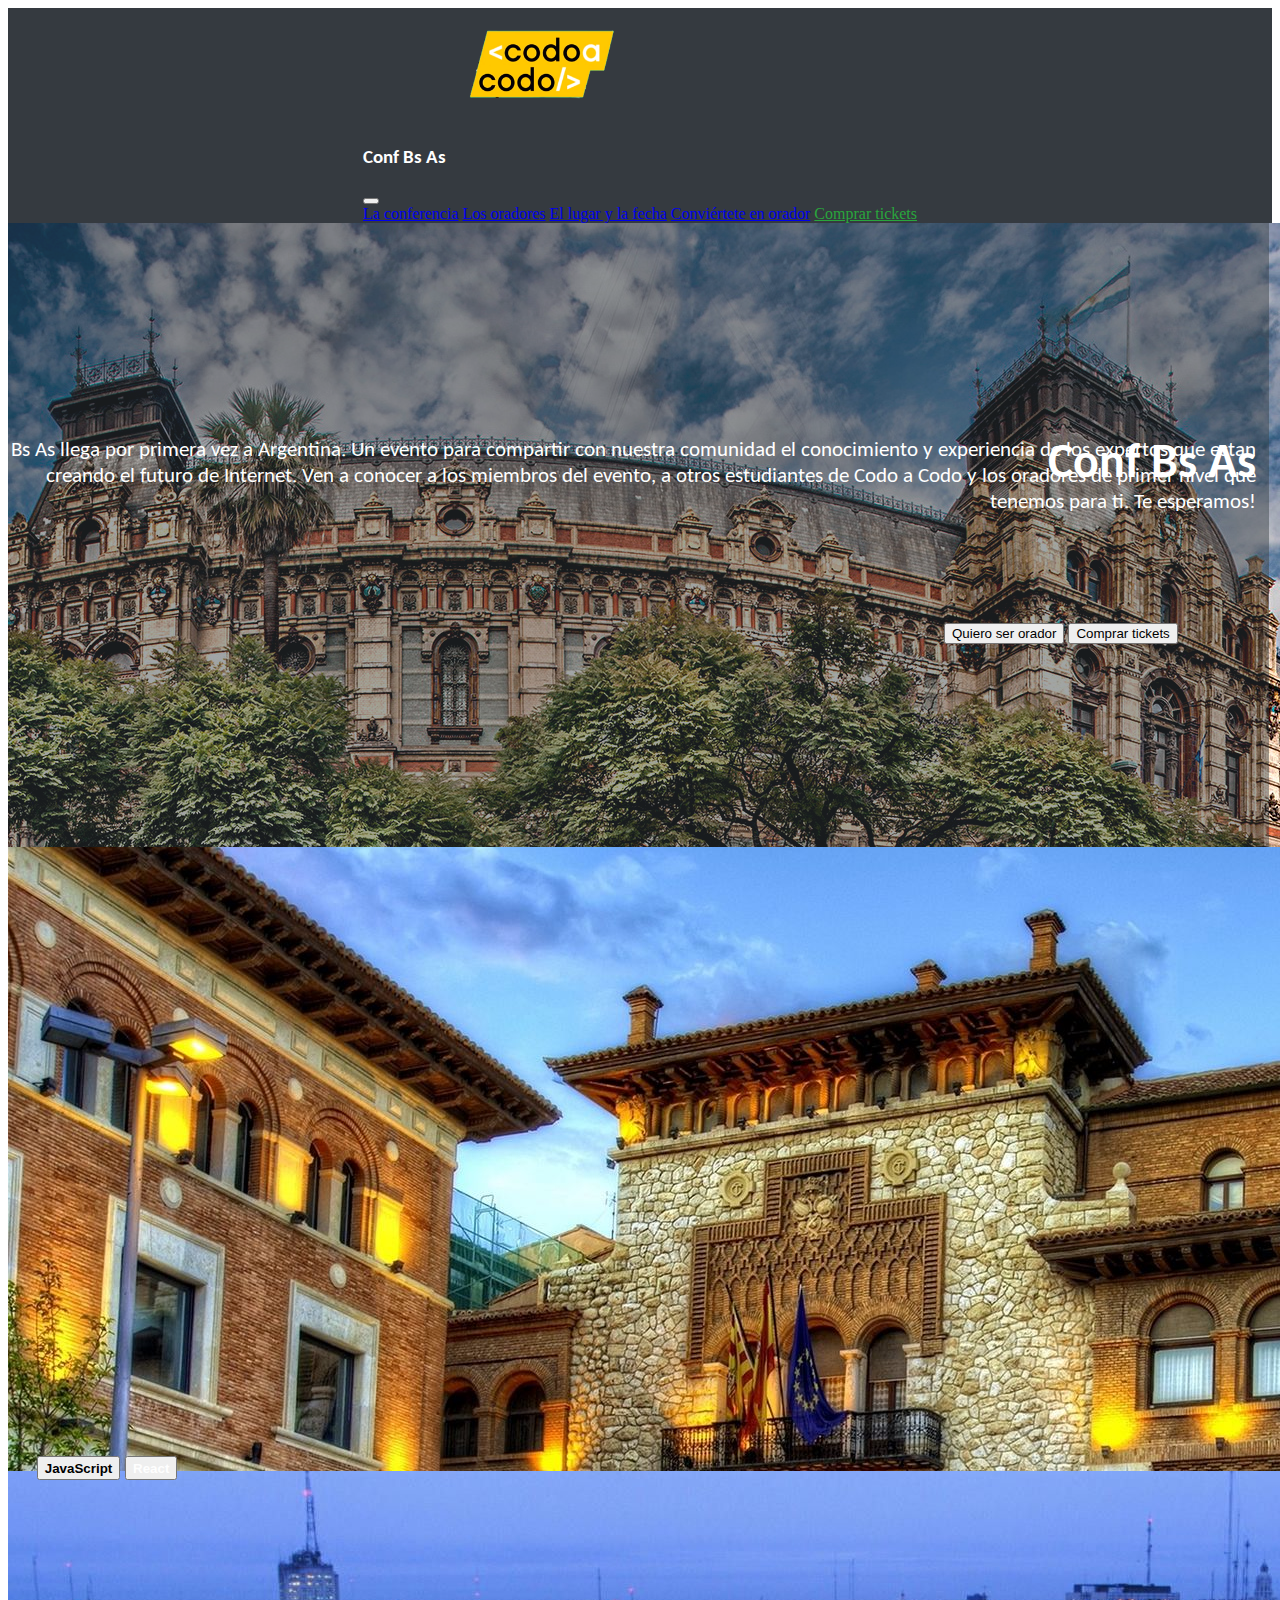
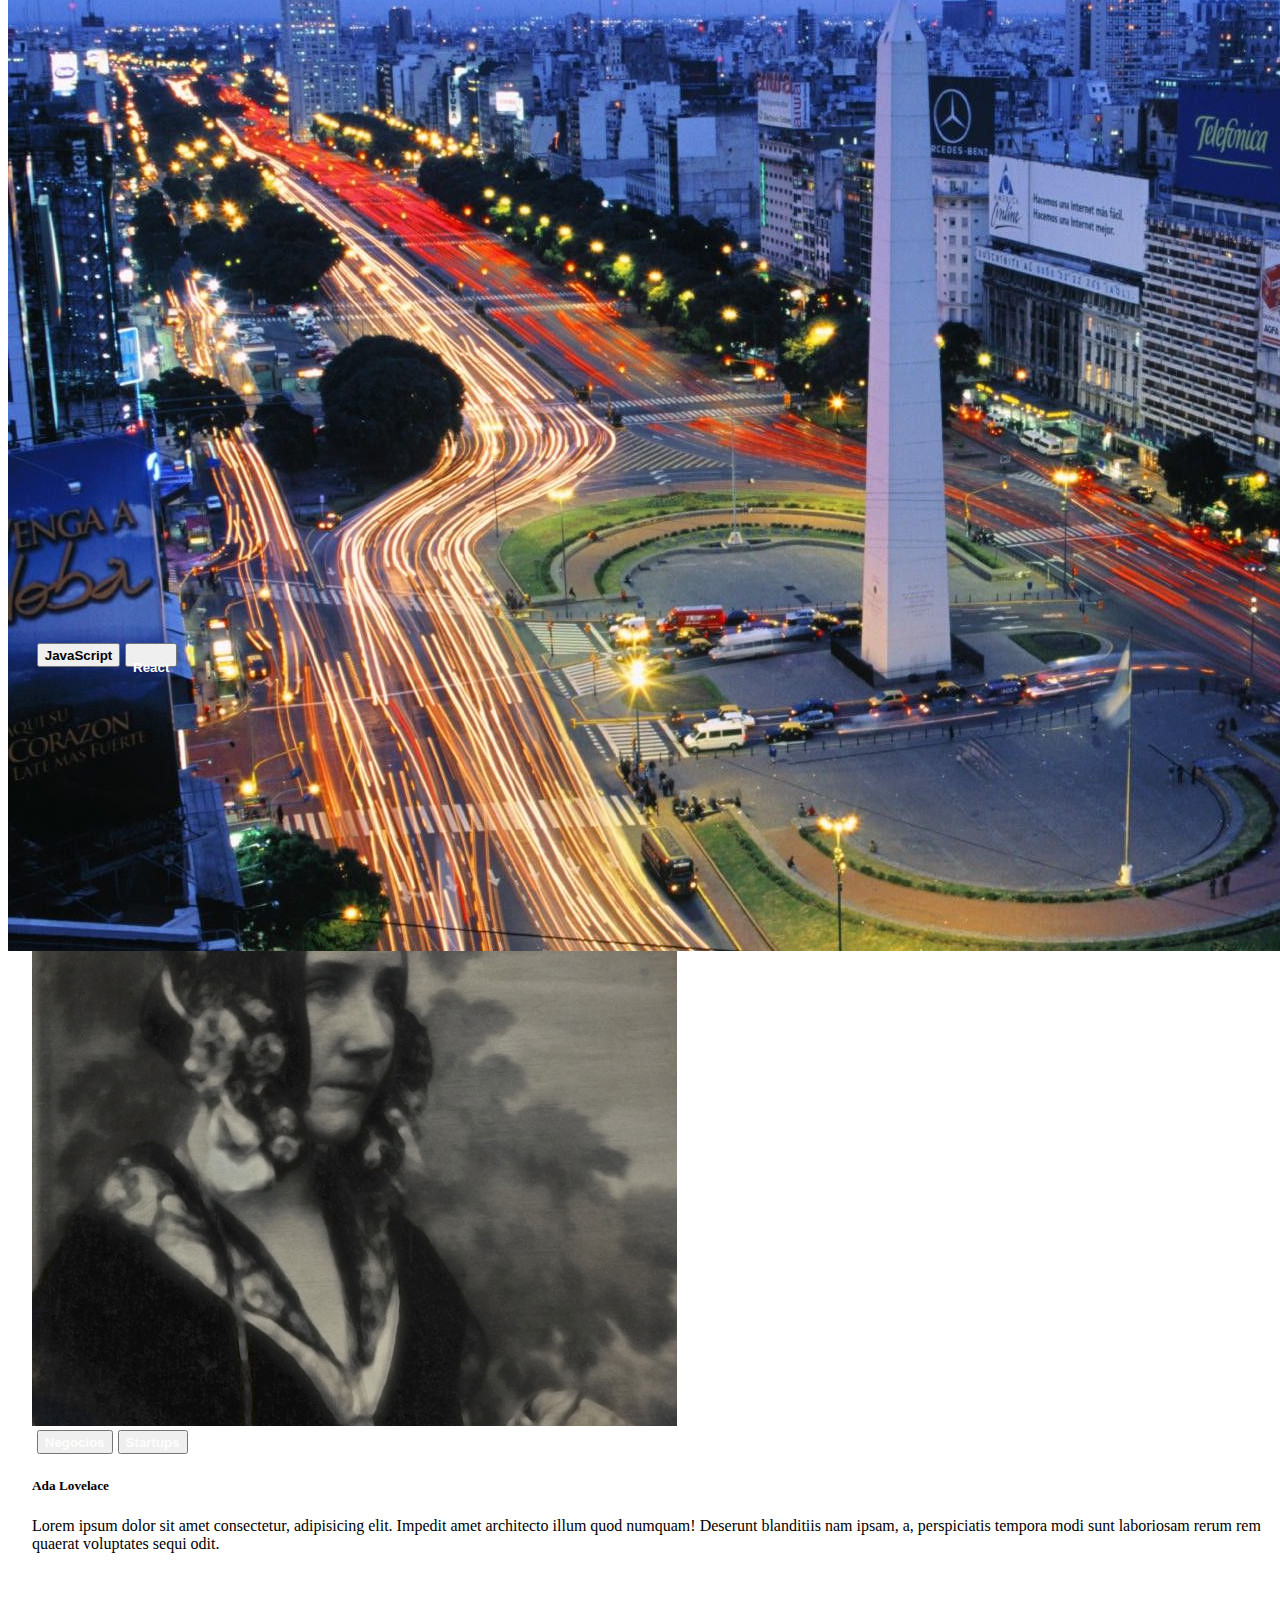
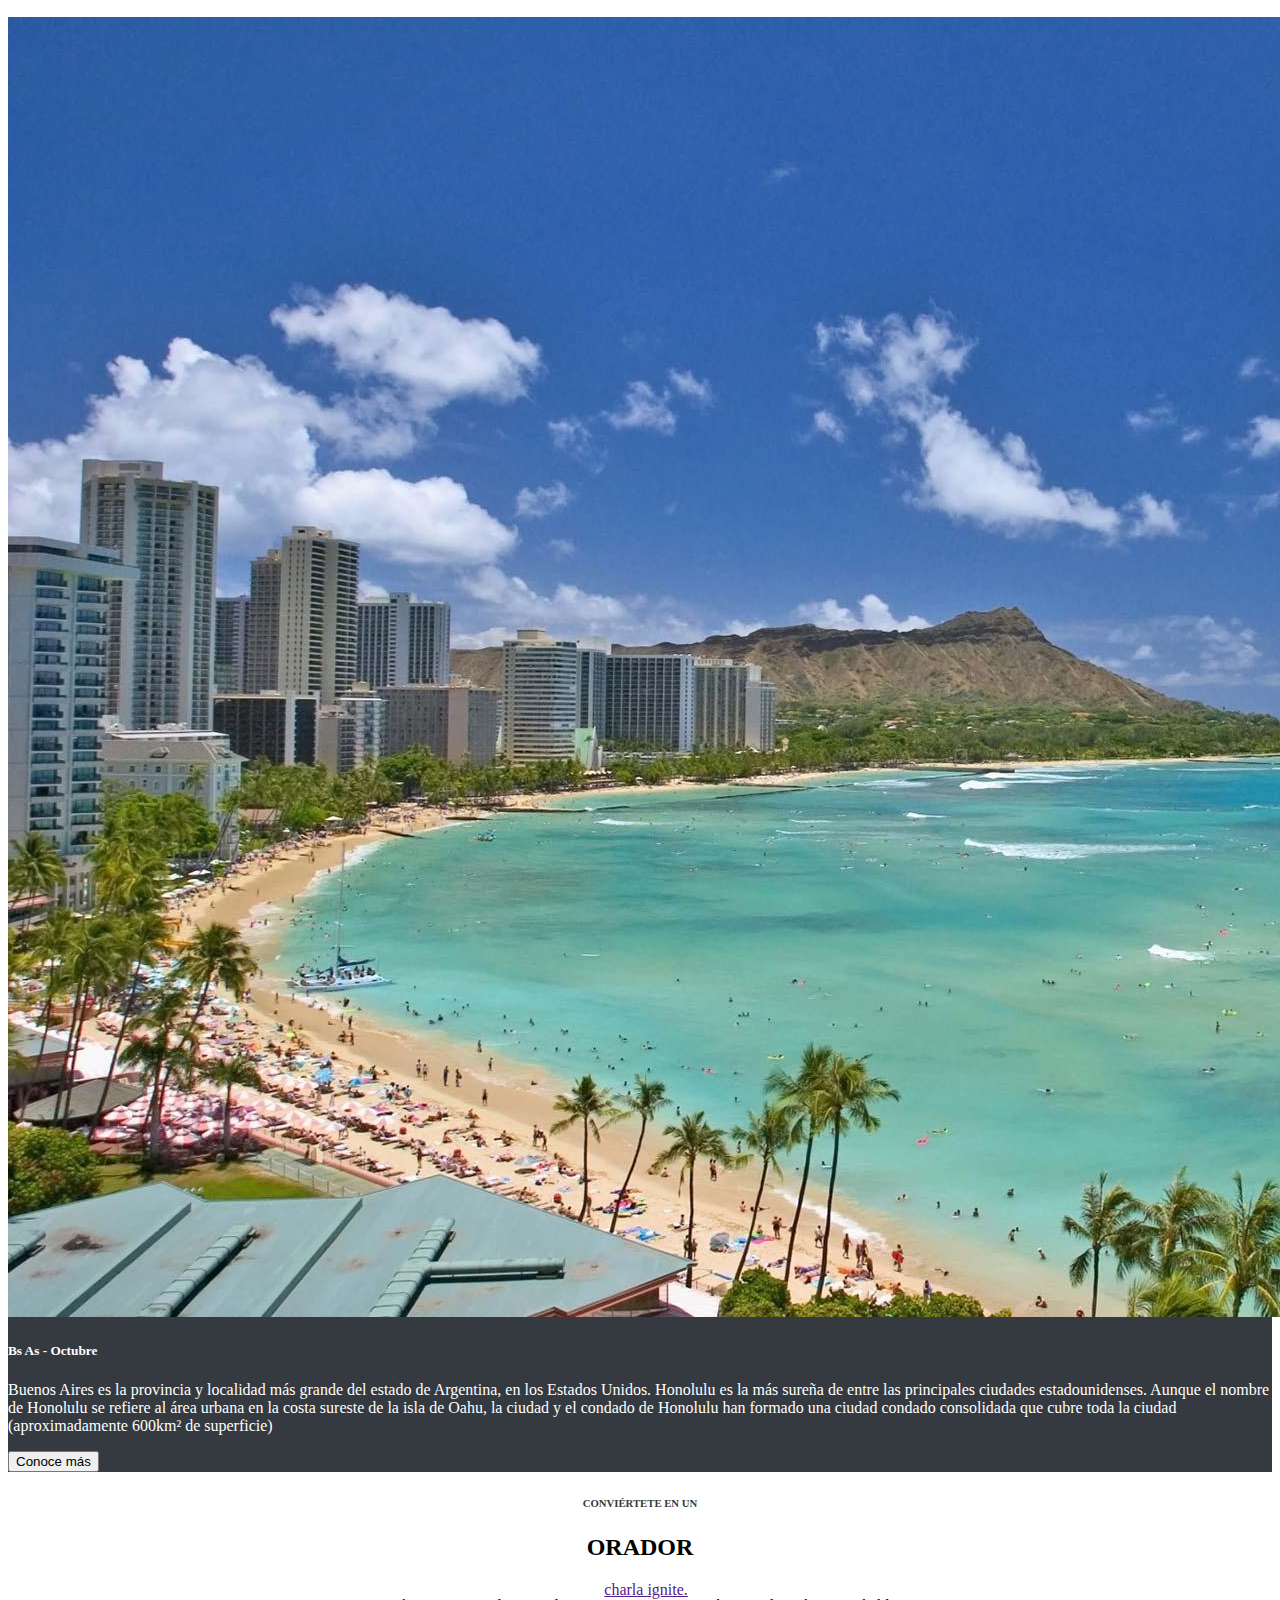
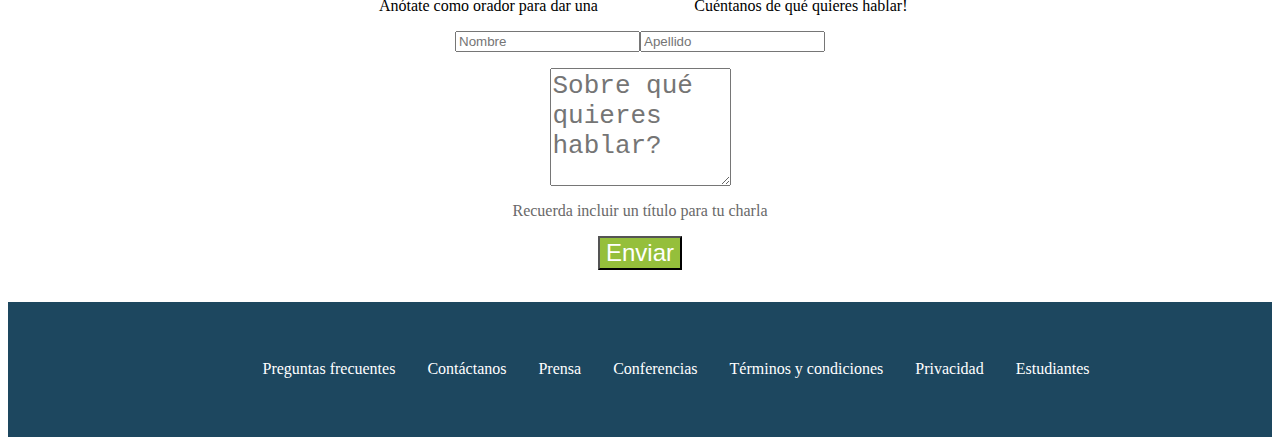
==== commit c55784bb: "segundo integrador" ====
--- a/Integrador/index.html
+++ b/Integrador/index.html
@@ -4,7 +4,7 @@
     <meta charset="UTF-8">
     <meta http-equiv="X-UA-Compatible" content="IE=edge">
     <meta name="viewport" content="width=device-width, initial-scale=1.0">
-    <link rel="stylesheet" href="/css/style.css">
+    <link rel="stylesheet" href="/Integrador/css/style.css">
     <link href="https://cdn.jsdelivr.net/npm/bootstrap@5.3.0-alpha3/dist/css/bootstrap.min.css" rel="stylesheet" integrity="sha384-KK94CHFLLe+nY2dmCWGMq91rCGa5gtU4mk92HdvYe+M/SXH301p5ILy+dN9+nJOZ" crossorigin="anonymous">
     <title>Document</title>
 </head>
@@ -18,7 +18,7 @@
                     <div class="container-fluid d-flex col-12">
                        
                     <a class="navbar-brand color-#FFFFFF col-md-2 col-xs-1 d-flex" href="#">                        
-                        <img width="200rem" src="/media/codoacodo.png" alt="logo_codo_a_codo" >
+                        <img width="200rem" src="/Integrador/media/codoacodo.png" alt="logo_codo_a_codo" >
                     </a>
                         <div>
                             <h3>Conf Bs As</h3>
@@ -36,7 +36,7 @@
                         <a class="nav-link" href="#">Los oradores</a>
                         <a class="nav-link " href="#">El lugar y la fecha</a>
                         <a class="nav-link" href="#">Conviértete en orador</a>
-                        <a class="nav-link  comprar" href="#"> Comprar tickets </a>
+                        <a class="nav-link  comprar comprarTickets" href="#"> Comprar tickets </a>
                         
                         </div>
                         
@@ -52,13 +52,13 @@
                     <div id="carouselExampleInterval" class="carousel slide carrusel col-12  " data-bs-ride="carousel">
                         <div class="carousel-inner col-12">
                         <div class="carousel-item active itemCarrusel" data-bs-interval="10000">
-                            <img src="/media/hawaii.jpg" class="d-block w-100 imagenesCarrusel " alt="...">
+                            <img src="/Integrador/media/hawaii.jpg" class="d-block w-100 imagenesCarrusel " alt="...">
                         </div>
                         <div class="carousel-item itemCarrusel" data-bs-interval="2000">
-                            <img src="/media/hawaii2.jpg" class="d-block w-100 imagenesCarrusel " alt="...">
+                            <img src="/Integrador/media/hawaii2.jpg" class="d-block w-100 imagenesCarrusel " alt="...">
                         </div>
                         <div class="carousel-item itemCarrusel">
-                            <img src="/media/hawaii3.jpg" class="d-block w-100 imagenesCarrusel" alt="...">
+                            <img src="/Integrador/media/hawaii3.jpg" class="d-block w-100 imagenesCarrusel" alt="...">
                         </div>
                         </div>
                         
@@ -85,7 +85,7 @@
                         <br>
                         <div class="botonesPresentacion  ">
                             <button type="button" class="btn btn-outline-light ">Quiero ser orador</button>
-                            <button type="button" class="btn btn-success">Comprar tickets</button>
+                            <button type="button" class="btn btn-success comprarTickets">Comprar tickets</button>
                         </div>
                     </div>
 
@@ -105,7 +105,7 @@
                     <div class="card-group  cartasOradores">
                         <div class="col-md-3 col-xs-11  ubicacionCartas">
                             <div class="card cartaSteve">
-                            <img src="/media/steve.jpg" class="card-img-top" alt="...">
+                            <img src="/Integrador/media/steve.jpg" class="card-img-top" alt="...">
                             <div class="card-body ">
                                 <div class="botonesCarta">
                                 <button type="button " class="btn btn-warning btn-sm botonCarta">JavaScript</button>
@@ -118,7 +118,7 @@
                         </div>
                         <div class="col-md-3 col-xs-11  ubicacionCartas">
                             <div class="card cartaBill">
-                            <img src="/media/bill.jpg" class="card-img-top " alt="...">
+                            <img src="/Integrador/media/bill.jpg" class="card-img-top " alt="...">
                             <div class="card-body">
                                 <div class=" col-5   botonesCarta">
                                 <button type="button " class="btn btn-warning btn-sm botonCarta">JavaScript</button>
@@ -134,7 +134,7 @@
                         </div>
                         <div class="col-md-3 col-xs-11  ubicacionCartas">
                             <div class="card cartaAda">
-                            <img src="/media/ada.jpeg" class="card-img-top" alt="...">
+                            <img src="/Integrador/media/ada.jpeg" class="card-img-top" alt="...">
                             <div class="card-body">
                                 <div class="botonesCarta ">
                                 <button type="button " class="btn btn-secondary  btn-sm botonCarta">Negocios</button>
@@ -152,7 +152,7 @@
                     <div class="card mb-3 cartaHorizontal " ">
                         <div class="row g-0">
                         <div class="col-md-6">
-                            <img src="/media/honolulu.jpg" class="img-fluid imgHonolulu  rounded-start"  alt="...">
+                            <img src="/Integrador/media/honolulu.jpg" class="img-fluid imgHonolulu  rounded-start"  alt="...">
                         </div>
                         <div class="col-md-6">
                             <div class="card-body "</div>
@@ -231,5 +231,6 @@
 
     </footer>
     <script src="https://cdn.jsdelivr.net/npm/bootstrap@5.3.0-alpha3/dist/js/bootstrap.bundle.min.js" integrity="sha384-ENjdO4Dr2bkBIFxQpeoTz1HIcje39Wm4jDKdf19U8gI4ddQ3GYNS7NTKfAdVQSZe" crossorigin="anonymous"></script>
+    <script src="/Integrador/js/events.js"></script>
 </body>
 </html>--- a/Integrador/css/style.css
+++ b/Integrador/css/style.css
@@ -0,0 +1,787 @@
+@import url('https://fonts.googleapis.com/css2?family=Carlito&display=swap');
+
+
+.fondobanner1{
+    background-color: #353A40;
+    
+    display: flex;
+    justify-content: center;
+}
+
+.comprar{
+    color: #29A63C !important;
+}
+
+
+
+
+
+.navbar-brand{
+    margin-left: 5rem;
+}
+.presentacion{
+    width: 99vww;
+    height: 80vh;
+    position: relative;
+    
+    margin-bottom: 11rem;
+}
+
+
+.carousel{
+    max-width: 99vw !important;
+}
+
+.carrusel{
+    height:20rem;
+    width: 100vw;
+    
+}
+
+.bannerCarrusel{
+    position: relative;
+    display: block;
+    height:39rem ;
+}
+.itemCarrusel{
+    height: 39rem;
+    width: 100vw;
+    
+}
+
+.carousel-item{
+    max-width: 100vw !important;
+}
+.imagenesCarrusel{
+    object-fit: cover
+    ;
+}
+.botonesCarrusel{
+    position: absolute;
+    
+}
+
+.fondoApagado{
+    width: 98.5vw;
+    height: 39rem;
+    background-color: #353A4075;
+
+    position: absolute;
+    top: 0px;
+}
+
+.tituloConfBsAs{
+    position: absolute;
+    right: 8rem;
+    top: -3rem;
+}
+.confBsAs{
+    color:#FFFFFF !important;
+    font-family: 'Carlito', sans-serif;
+    font-size: 3rem !important;
+}
+.texto{
+    color:#FFFFFF !important;
+    font-family: 'Carlito', sans-serif;
+    text-align: right;
+    font-size: 1.3rem;
+    
+    position: absolute;
+    right: 8rem;
+    top: 1rem;
+    margin-bottom: 6rem;
+}
+
+.botonesPresentacion{
+    position: absolute;
+    right: 8rem;
+    top: 9rem;
+    margin-top: 3rem;
+}
+
+
+
+.conoceA{
+    color: #353A40 !important;
+    text-align: center;
+    
+}
+
+.tituloOradores{
+    text-align: center;
+    color: black !important;
+}
+
+.cartitasOradores{
+    display: flex;
+    margin-top: 3rem;
+    margin-bottom: 3rem;
+}
+.cartasOradores{
+    
+    justify-content: center;
+    
+}
+
+.ubicacionCartas{
+    margin-left: 1.5rem ;
+    flex-wrap: wrap;
+}
+
+.botonesCarta{
+    height: 1.5rem;
+    display: flex;
+    margin-bottom: 1.5rem;
+}
+
+.botonCarta{
+    height: 100%;
+    margin-left: 0.3rem;
+    position: relative;
+    
+}
+
+.btn-warning{
+    color: #000 !important;
+    font-weight: 880 !important;
+    
+    }
+
+.btn-info, .btn-secondary, .btn-danger{
+    color: #FEFEFE !important;
+    font-weight: 700 !important;
+}
+
+.cartaHorizontal{
+    background-color: #353A40 !important;
+}
+
+.cartaHonolulu{
+    color: white !important;
+}
+
+.elFormulario{
+    margin-bottom: 2rem;
+}
+
+.paraDar{
+    display: flex !important;
+    text-align: center;
+    justify-content: center;
+}
+
+.anotate{
+    font-size: 1rem;
+    margin-left: 0.4rem;
+
+}
+
+.formularioOrden{
+    display: flex;
+    justify-content: center;
+}
+
+.formularioNombreApellido{
+    display: flex;
+    
+}
+
+.formularioOrden2{
+    display: flex;
+    justify-content: center;
+    margin-top: 1rem !important;
+}
+.formularioOrden3{
+    display: flex;
+    justify-content: center;
+}
+
+.formularioOrden3 p{
+    color: dimgray;
+}
+
+.formularioOrden4{
+    display: flex;
+    justify-content: center;
+}
+
+.sobreQueHablar{
+    height: 7rem !important;
+    font-size: 1em;
+}
+
+.sobreQueHablar::placeholder{
+    font-size: 2em;
+}
+
+.botonEnviar{
+    background-color: #95BF3B !important;
+    color: #FFFFFF !important;
+    font-size: 1.5em !important;
+}
+
+
+
+
+
+.bannerInferior{
+    background-color: #1D475F;
+    height: 15vh;
+    display: flex;
+    align-items: center;
+    justify-content: center;
+}
+
+.ordenBannerInferior{
+    display: flex;
+    align-items: center;
+    justify-content: center;
+    
+}
+
+.itemBannerInferior{
+    margin-left: 4rem;
+    text-align: center;
+}
+
+.itemBannerInferior a{
+    color:#FFFFFF;
+    text-decoration: none !important;
+}
+
+.bannerInferior ul{
+    list-style: none;
+}
+
+.bannerInferior li{
+    color: #FFFFFF;
+    text-align: center;
+    margin-left: 2rem;
+}
+
+h3{
+    color: #FFFFFF !important;
+    font-family: 'Carlito', sans-serif;
+    
+}   
+
+
+
+
+
+
+
+
+
+    @media screen and (max-width: 1400px){
+    .conoceAlosOradores{
+        margin-top: 9rem;
+    }
+    
+    .tituloConfBsAs{
+        top: -12rem;
+        right: 1rem;
+    }
+    
+    .texto{
+    font-size: 1.3rem !important;
+    position: absolute;
+    top: -8rem ;
+    right: 1rem;
+    }
+    .botonesPresentacion{
+    width: 50%;
+    display: block;
+    
+    position: absolute;
+    right: -22rem !important;
+    top:2rem !important;
+    }
+    }
+
+    @media screen and (max-width: 1300px){
+        .botonesPresentacion{
+            right: -19rem !important;
+        }
+    }
+
+    @media screen and (max-width: 1200px){
+        
+        .tituloConfBsAs{
+            top: -12rem;
+            right: 1rem;
+        }
+        
+        
+        .fondoApagado{
+            height: 150%;
+        }
+        .texto{
+        font-size: 1.2rem !important;
+        position: absolute;
+        top: -8rem !important;
+        right: 1rem;
+    }
+    .botonesPresentacion{
+        width: 50%;
+        display: flex;
+    
+        
+        right: -15rem !important;
+        top: 2rem !important;
+    }
+
+
+    .conoceAlosOradores{
+        margin-top: 20rem !important;
+    }
+    }
+
+
+
+    @media screen and (max-width: 1050px){
+
+        
+    
+        .imagenesCarrusel{
+            object-fit: contain;
+        }
+        .carrouesel-inner{
+            margin-bottom: 15rem !important;
+        }
+        .conoceAlosOradores{
+            margin-top: 15rem;
+        }
+    
+        .tituloConfBsAs{
+            top: -12rem;
+            right: 1rem;
+        }
+    
+        .texto{
+        font-size: 1rem !important;
+        position: absolute;
+        top: -5rem  !important;
+        right: 1rem;
+    }
+    .botonesPresentacion{
+        width: 50%;
+        display: flex;
+    
+        
+        right: -9rem !important;
+        top: 1-rem  !important;
+    }
+    
+    
+        .texto{
+            font-size:  1rem;
+        }
+        .fondoApagado{
+            background-color: #353A4075;
+            height: 124%;
+        }
+    }
+
+
+@media screen and (max-width: 800px){
+    .bannerCarrusel{
+    position: relative;
+    top: -14rem;
+    
+}
+
+.cartitasOradores{
+    display: block;
+}
+
+.bannerInferior{
+    height: 25vh;;
+}
+
+.texto{
+    font-size: 0.9rem;
+    top: 0.1rem;
+}
+
+ 
+.confBsAs{
+    font-size: 1.5rem !important;
+}
+
+
+
+.btn-info, .btn-secondary, .btn-danger, .btn-warning{
+    font-size: 0.7rem !important;
+}
+
+    .tituloConfBsAs{
+        top: -4rem;
+        right: 1rem;
+    }
+
+    .texto{
+    font-size: 0.9rem !important;
+    position: absolute;
+    top: -2rem !important;
+    right: 1rem !;
+}
+    .presentacion{
+        height: 15rem;
+    }
+
+    .botonesPresentacion{
+        width: 50%;
+        display: flex;
+
+        
+        right: -2rem !important;
+        top: 5rem !important;
+    }
+    .fondoApagado{
+        height: 172%; 
+        background-color: #353A4075 !important;
+    }
+
+    .bannerInferior{
+        height: 50vh !important;
+        justify-content: center;
+    }
+
+    .bannerInferior li{
+        margin-left: 1rem;
+        font-size: 0.9rem !important;
+    }
+    .ordenBannerInferior{
+
+        
+        justify-content: center;
+    }
+
+    .ordenBannerInferior li{
+        text-align: start;
+    }
+
+    
+}
+
+@media screen and (max-width: 650px){
+    .bannerCarrusel{
+    position: relative;
+    top: -14rem;
+    
+}
+
+.bannerInferior{
+    height: 25vh;;
+}
+
+.texto{
+    font-size: 0.9rem;
+    top: 0.1rem;
+}
+
+ 
+.confBsAs{
+    font-size: 1.5rem !important;
+}
+
+
+.botonesCarta{
+    display: flex;
+    flex-wrap: wrap;
+}
+.btn-info, .btn-secondary, .btn-danger, .btn-warning{
+    font-size: 0.7rem !important;
+}
+
+    .tituloConfBsAs{
+        top: -4rem;
+        right: 3rem;
+    }
+
+    .texto{
+    font-size: 0.9rem !important;
+    position: absolute;
+    top: -2rem !important;
+    right: 3rem !;
+}
+    .presentacion{
+        height: 15rem;
+        margin-bottom: 4.5rem;
+    }
+
+    .botonesPresentacion{
+        width: 50%;
+        display: flex;
+
+        
+        right: 3rem !important;
+        top: 2rem !important;
+    }
+    .fondoApagado{
+        height: 105%; 
+        background-color: #353A4075 !important;
+    }
+
+    .paraDar p, a{
+        font-size: 0.6rem !important;
+    }
+
+    .formularioOrden input::placeholder{
+        font-size: 0.5rem !important;
+    }
+
+    .formularioOrden2  textarea::placeholder{
+        font-size: 0.7rem !important;
+    }
+    .formularioOrden3   p{
+        font-size: 0.5rem !important;
+    }
+
+
+    .formularioOrden2  textarea{
+        font-size: 0.7rem !important;
+    }
+
+    .formularioOrden input{
+        font-size: 0.5rem !important;
+    }
+
+    .bannerInferior{
+        height: 90vh !important;
+        justify-content: center;
+    }
+    .ordenBannerInferior{
+
+        display: block;
+        justify-content: center;
+    }
+
+    .ordenBannerInferior li{
+        text-align: start;
+    }
+}
+
+@media screen and (max-width: 470px){
+
+    .texto{
+        font-size: 0.6rem !important;
+        position: absolute;
+        top: -2rem !important;
+        right: 1rem;
+    }
+
+    .bannerCarrusel h5{
+    font-size: 0.8rem !important;
+    }
+    .presentacion{
+        height: 15rem;
+        margin-bottom: 4rem ;
+    }
+
+    .botonesPresentacion{
+        width: 50%;
+        display: flex;
+
+        
+        right: 1rem !important;
+        top: -4rem !important;
+    }
+
+    
+
+    .botonesPresentacion{
+        width: 30%;
+        height: 50%;
+        display: flex;
+
+        
+        right: 1rem !important;
+        top: -1rem !important;
+    }
+
+    .botonesPresentacion button{
+        font-size: 0.3rem !important;
+    }
+
+    .fondoApagado{
+        height: 80%; 
+        background-color: #353A4075 !important;
+    }
+    .botonesCarrusel{
+        z-index: 0 !important;
+    }
+
+    .bannerCarrusel{
+        height: 29%;
+    }
+
+    .conoceAlosOradores{
+        margin-top: 1rem !important;
+    }
+
+    .botonesCarta{
+        display: flex;
+        flex-wrap: nowrap;
+    }
+    .btn-info, .btn-secondary, .btn-danger, .btn-warning{
+        font-size: 0.7rem !important;
+    }
+
+    .paraDar p, a{
+        font-size: 0.4rem !important;
+    }
+
+
+    .formularioOrden input::placeholder{
+        font-size: 0.4rem d!important;
+    }
+
+    .formularioOrden2  textarea::placeholder{
+        font-size: 0.6rem !important;
+    }
+    .formularioOrden3   p{
+        font-size: 0.4rem !important;
+    }
+
+    .bannerInferior{
+        height: 160vh !important;
+        justify-content: center;
+    }
+    .ordenBannerInferior{
+
+        display: block;
+        justify-content: center;
+    }
+
+    .ordenBannerInferior li{
+        text-align: start;
+    }
+    
+    header navbar{
+        display: flex;
+        flex-wrap: nowrap;
+    }
+    .navbar-brand{
+        margin-right: 0px !important;
+        margin-left: 3px !important;
+        position: relative;
+        right: 1.6rem !important;
+    }
+    
+    .navbar-brand img{
+        width: 6rem !important;
+    }
+    
+    
+    .fondobanner1 div h3{
+        font-size: 0.7rem !important;
+        
+    }
+
+
+}
+@media screen and (max-width: 400px){
+    .navbar-brand{
+        margin-left: 3px !important;
+        position: relative;
+        right: 1.6rem !important;
+    }
+}
+@media screen and (max-width: 300px){
+
+    .navbar-brand{
+        margin-left: 8px !important;
+        position: relative;
+        right: 1.6rem !important;
+    }
+    
+    .navbar-brand img{
+        width: 4rem !important;
+    }
+    
+    
+    
+
+    .fondobanner1 button{
+        margin-right: 1rem;
+    }
+
+    .bannerInferior{
+        height: 200vh !important;
+    }
+    .paraDar p, a{
+        font-size: 0.3rem !important;
+    }
+
+    .formularioOrden2 textarea{
+        font-size: 0.4rem !important;
+    }
+
+    .texto{
+        font-size: 0.4rem !important;
+        position: absolute;
+        top: -5rem !important;
+        right: 1rem;
+    }
+
+    .bannerCarrusel h3{
+    font-size: 0.9rem !important;
+    }
+
+    .tituloConfBsAs{
+        top: -6rem;
+        right: 1rem;
+    }
+
+    .botonesPresentacion{
+        width: 30%;
+        height: 50%;
+        display: flex;
+
+        
+        right: 2rem !important;
+        top: -5rem !important;
+    }
+
+    .botonesPresentacion button{
+        font-size: 0.3rem !important;
+    }
+
+    .fondoApagado{
+        height: 55.5%;
+    }
+
+    .navbar-brand img{
+        width: 50vw;
+    }
+
+}
+
+@media screen and (max-width: 280px){
+    
+
+    .fondoApagado{
+        height: 109.5%;
+    }
+
+    .presentacion{
+        height: 90vh !important; 
+        margin-bottom: 1rem !important;
+    }
+
+    .conoceAlosOradores{
+        margin-top: 3rem !important;
+    }
+
+    .botonesPresentacion  button{
+        height: 29vh !important;
+        top: -5rem !important;
+        right: 2rem !important;
+    }
+}
+
+
+
+
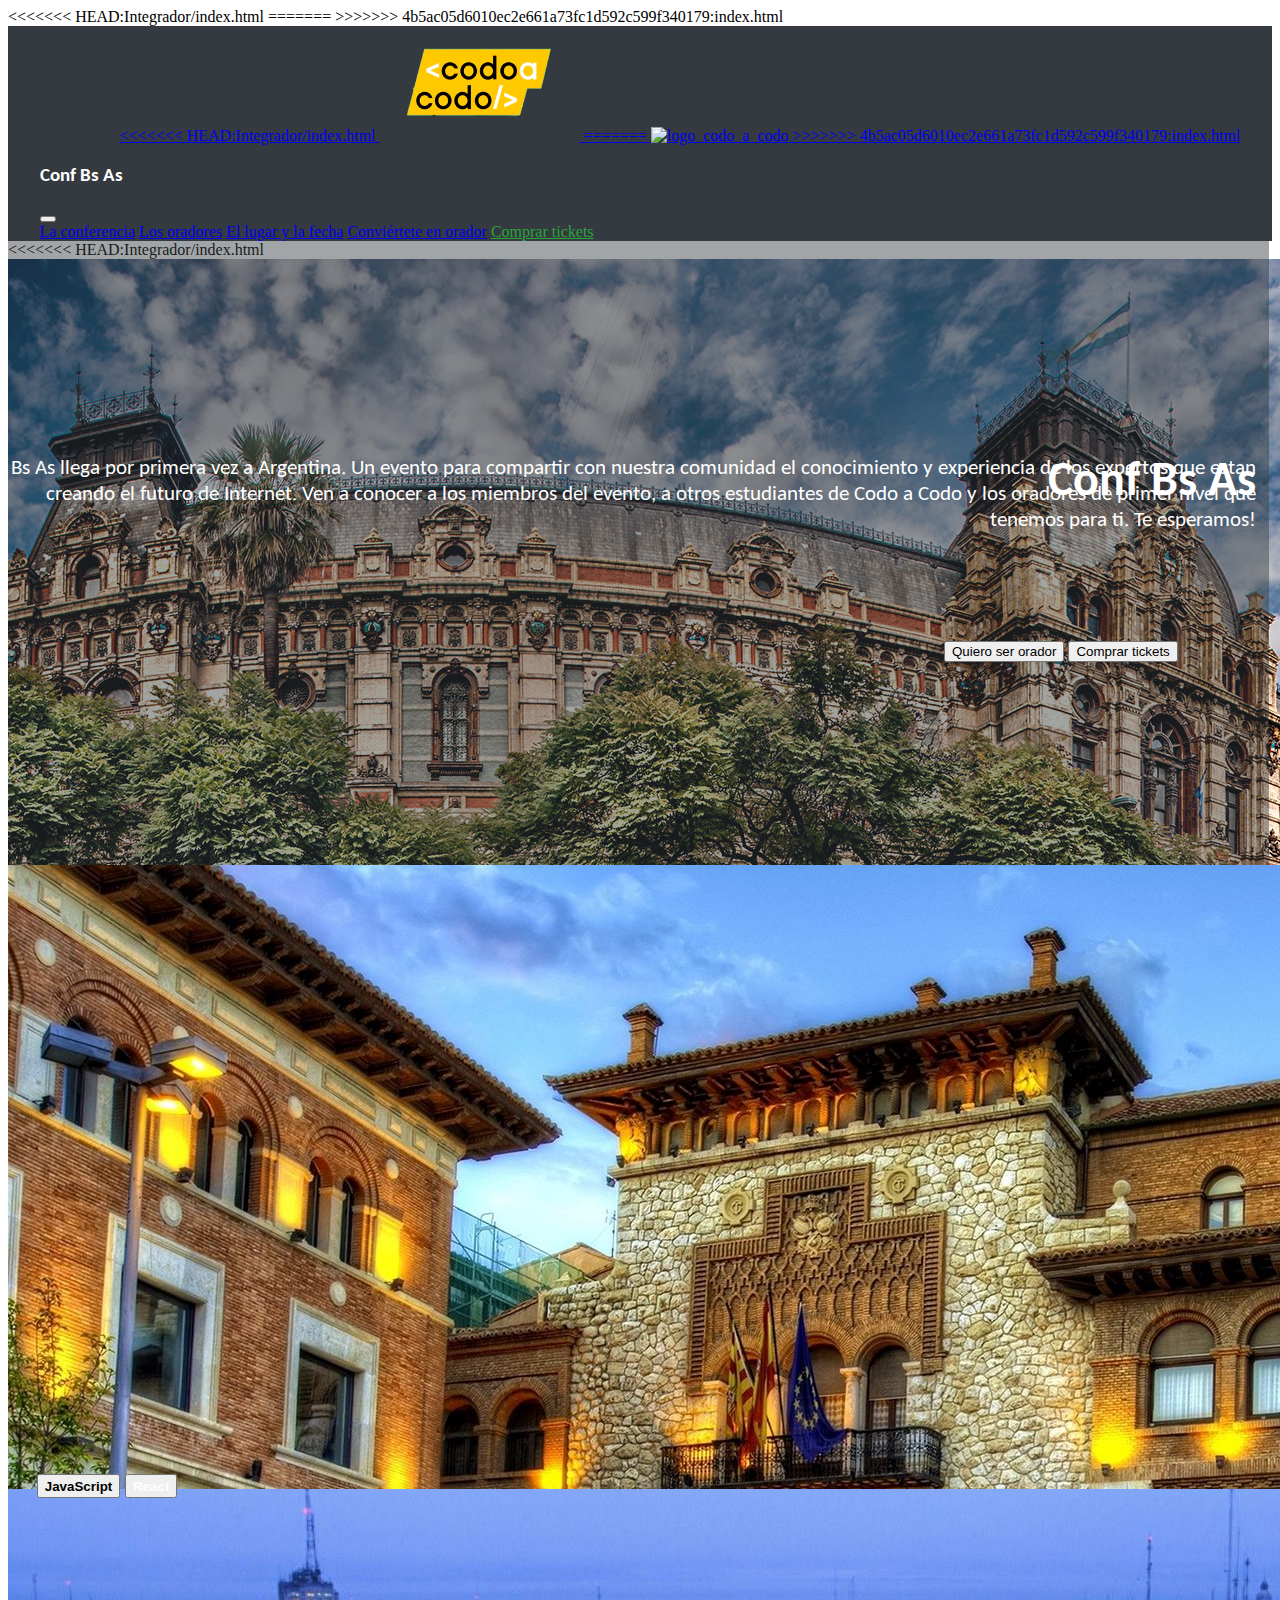
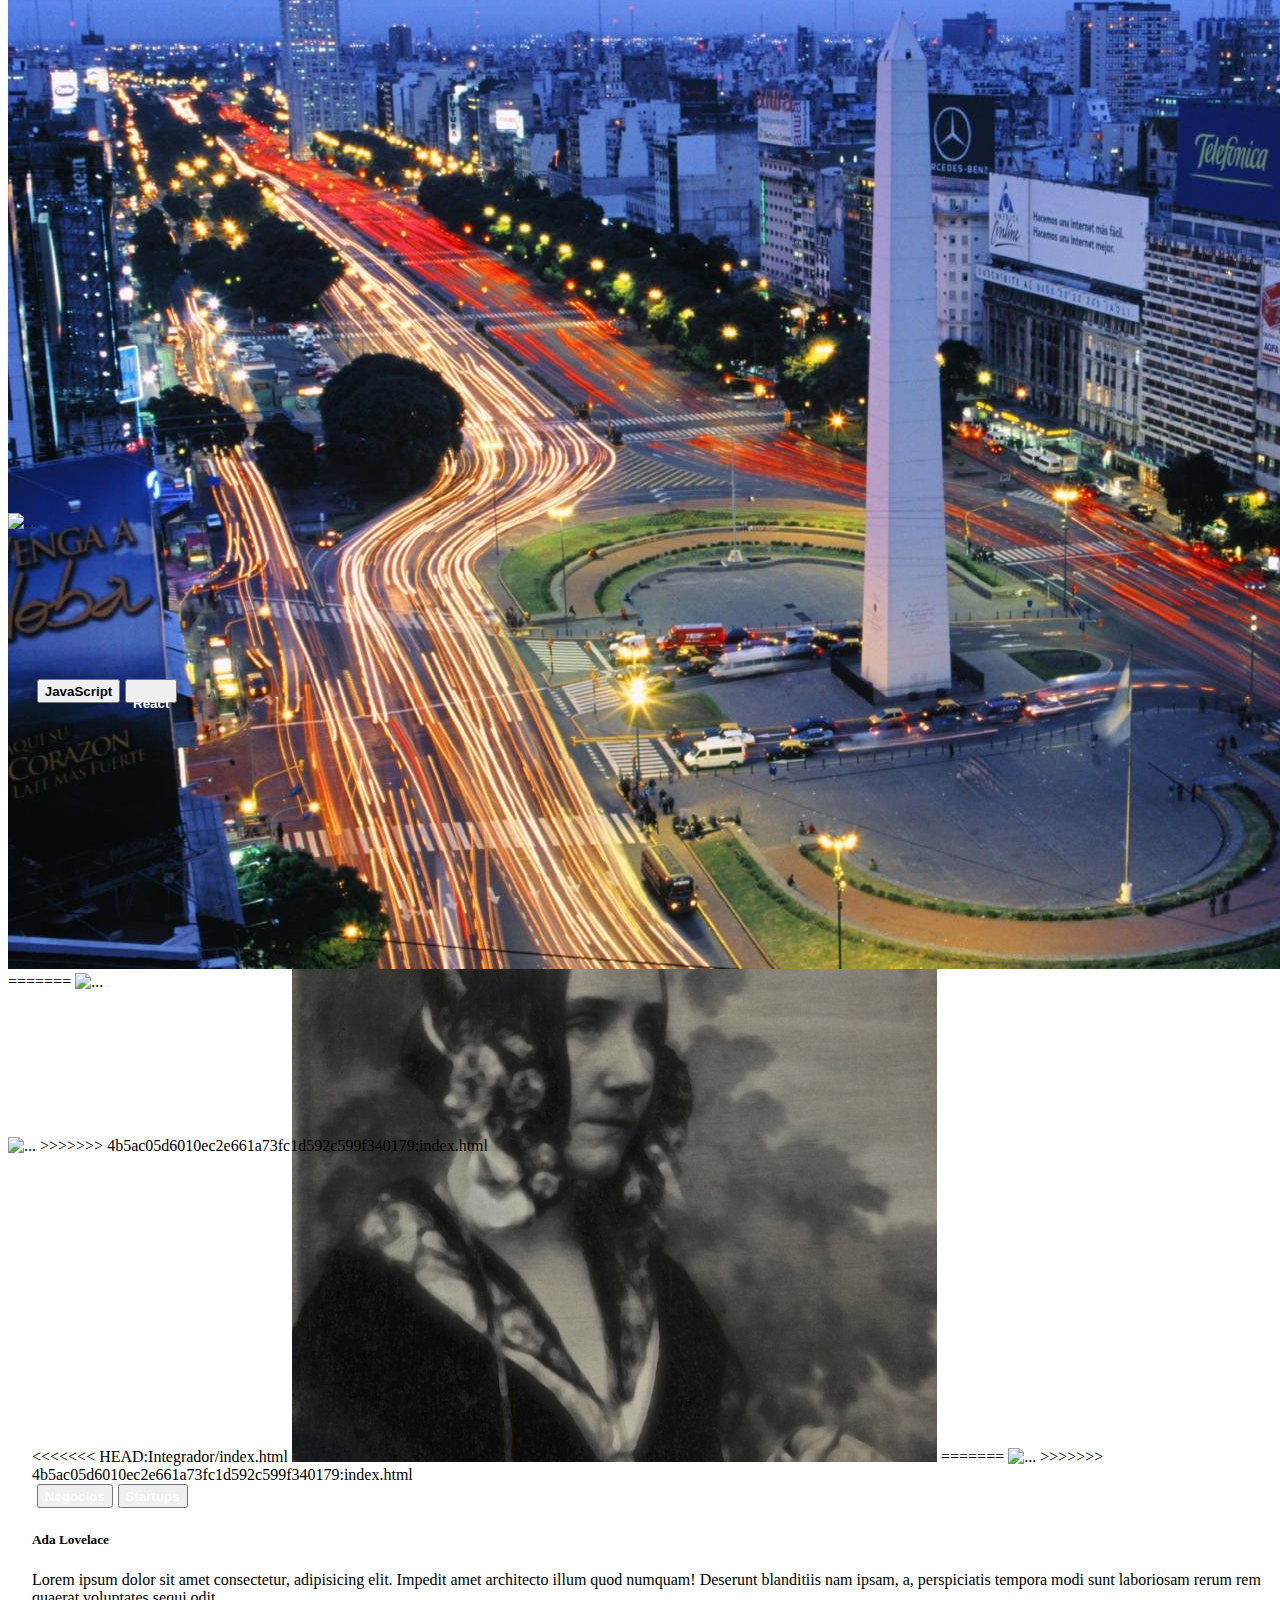
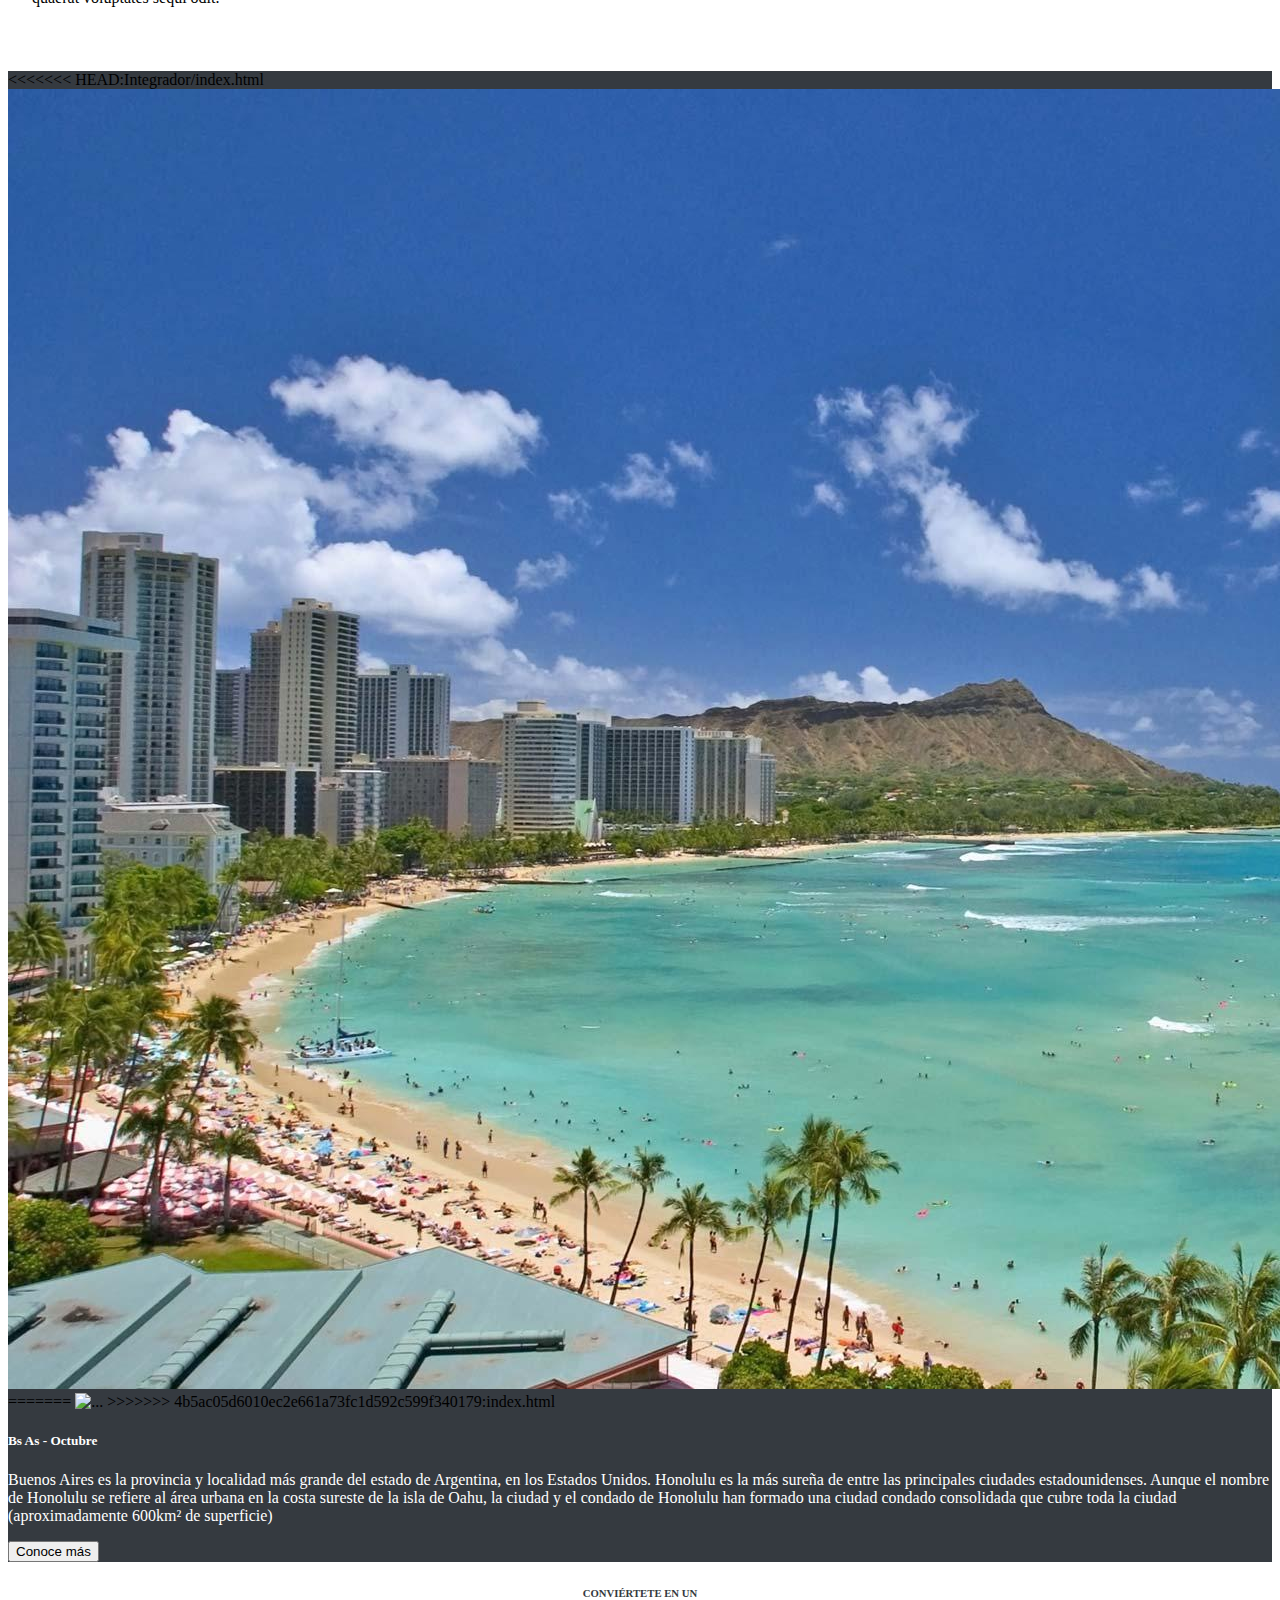
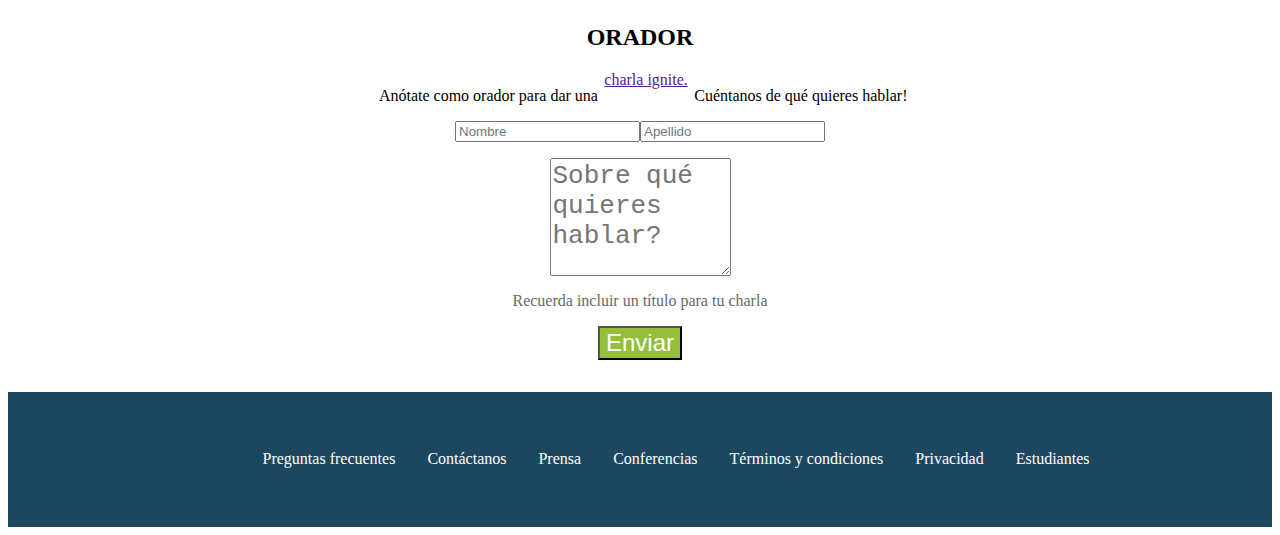
==== commit a88db71f: "segundo integrador" ====
--- a/Integrador/index.html
+++ b/Integrador/index.html
@@ -4,7 +4,11 @@
     <meta charset="UTF-8">
     <meta http-equiv="X-UA-Compatible" content="IE=edge">
     <meta name="viewport" content="width=device-width, initial-scale=1.0">
+<<<<<<< HEAD:Integrador/index.html
     <link rel="stylesheet" href="/Integrador/css/style.css">
+=======
+    <link rel="stylesheet" href="Integrador/css/style.css">
+>>>>>>> 4b5ac05d6010ec2e661a73fc1d592c599f340179:index.html
     <link href="https://cdn.jsdelivr.net/npm/bootstrap@5.3.0-alpha3/dist/css/bootstrap.min.css" rel="stylesheet" integrity="sha384-KK94CHFLLe+nY2dmCWGMq91rCGa5gtU4mk92HdvYe+M/SXH301p5ILy+dN9+nJOZ" crossorigin="anonymous">
     <title>Document</title>
 </head>
@@ -16,9 +20,13 @@
 
                 <nav class="navbar navbar-expand-lg navbar-dark justify-content-center fondobanner1">
                     <div class="container-fluid d-flex col-12">
-                       
+                    
                     <a class="navbar-brand color-#FFFFFF col-md-2 col-xs-1 d-flex" href="#">                        
+<<<<<<< HEAD:Integrador/index.html
                         <img width="200rem" src="/Integrador/media/codoacodo.png" alt="logo_codo_a_codo" >
+=======
+                        <img width="200rem" src="Integrador/media/codoacodo.png" alt="logo_codo_a_codo" >
+>>>>>>> 4b5ac05d6010ec2e661a73fc1d592c599f340179:index.html
                     </a>
                         <div>
                             <h3>Conf Bs As</h3>
@@ -52,6 +60,7 @@
                     <div id="carouselExampleInterval" class="carousel slide carrusel col-12  " data-bs-ride="carousel">
                         <div class="carousel-inner col-12">
                         <div class="carousel-item active itemCarrusel" data-bs-interval="10000">
+<<<<<<< HEAD:Integrador/index.html
                             <img src="/Integrador/media/hawaii.jpg" class="d-block w-100 imagenesCarrusel " alt="...">
                         </div>
                         <div class="carousel-item itemCarrusel" data-bs-interval="2000">
@@ -59,6 +68,15 @@
                         </div>
                         <div class="carousel-item itemCarrusel">
                             <img src="/Integrador/media/hawaii3.jpg" class="d-block w-100 imagenesCarrusel" alt="...">
+=======
+                            <img src="Integrador/media/hawaii.jpg" class="d-block w-100 imagenesCarrusel " alt="...">
+                        </div>
+                        <div class="carousel-item itemCarrusel" data-bs-interval="2000">
+                            <img src="Integrador/media/hawaii2.jpg" class="d-block w-100 imagenesCarrusel " alt="...">
+                        </div>
+                        <div class="carousel-item itemCarrusel">
+                            <img src="Integrador/media/hawaii3.jpg" class="d-block w-100 imagenesCarrusel" alt="...">
+>>>>>>> 4b5ac05d6010ec2e661a73fc1d592c599f340179:index.html
                         </div>
                         </div>
                         
@@ -105,7 +123,11 @@
                     <div class="card-group  cartasOradores">
                         <div class="col-md-3 col-xs-11  ubicacionCartas">
                             <div class="card cartaSteve">
+<<<<<<< HEAD:Integrador/index.html
                             <img src="/Integrador/media/steve.jpg" class="card-img-top" alt="...">
+=======
+                            <img src="Integrador/media/steve.jpg" class="card-img-top" alt="...">
+>>>>>>> 4b5ac05d6010ec2e661a73fc1d592c599f340179:index.html
                             <div class="card-body ">
                                 <div class="botonesCarta">
                                 <button type="button " class="btn btn-warning btn-sm botonCarta">JavaScript</button>
@@ -118,7 +140,11 @@
                         </div>
                         <div class="col-md-3 col-xs-11  ubicacionCartas">
                             <div class="card cartaBill">
+<<<<<<< HEAD:Integrador/index.html
                             <img src="/Integrador/media/bill.jpg" class="card-img-top " alt="...">
+=======
+                            <img src="Integrador/media/bill.jpg" class="card-img-top " alt="...">
+>>>>>>> 4b5ac05d6010ec2e661a73fc1d592c599f340179:index.html
                             <div class="card-body">
                                 <div class=" col-5   botonesCarta">
                                 <button type="button " class="btn btn-warning btn-sm botonCarta">JavaScript</button>
@@ -134,7 +160,11 @@
                         </div>
                         <div class="col-md-3 col-xs-11  ubicacionCartas">
                             <div class="card cartaAda">
+<<<<<<< HEAD:Integrador/index.html
                             <img src="/Integrador/media/ada.jpeg" class="card-img-top" alt="...">
+=======
+                            <img src="Integrador/media/ada.jpeg" class="card-img-top" alt="...">
+>>>>>>> 4b5ac05d6010ec2e661a73fc1d592c599f340179:index.html
                             <div class="card-body">
                                 <div class="botonesCarta ">
                                 <button type="button " class="btn btn-secondary  btn-sm botonCarta">Negocios</button>
@@ -149,13 +179,17 @@
                 </div>
 
                 <div class="cartaHorizontal ">
-                    <div class="card mb-3 cartaHorizontal " ">
+                    <div class="card mb-3 cartaHorizontal ">
                         <div class="row g-0">
                         <div class="col-md-6">
+<<<<<<< HEAD:Integrador/index.html
                             <img src="/Integrador/media/honolulu.jpg" class="img-fluid imgHonolulu  rounded-start"  alt="...">
+=======
+                            <img src="Integrador/media/honolulu.jpg" class="img-fluid imgHonolulu  rounded-start"  alt="...">
+>>>>>>> 4b5ac05d6010ec2e661a73fc1d592c599f340179:index.html
                         </div>
                         <div class="col-md-6">
-                            <div class="card-body "</div>
+                            <div class="card-body "></div>
                             <h5 class="card-title cartaHonolulu"> Bs As - Octubre</h5>
                             <p class="card-text cartaHonolulu">Buenos Aires es la provincia y localidad más grande del estado de Argentina, en los Estados Unidos. Honolulu es la más sureña de entre las principales ciudades estadounidenses. Aunque el nombre de Honolulu se refiere al área urbana en la costa sureste de la isla de Oahu, la ciudad y el condado de Honolulu han formado una ciudad condado consolidada que cubre toda la ciudad (aproximadamente 600km² de superficie)</p>
                             <button type="button" class="btn btn-outline-light">Conoce más</button>
@@ -233,4 +267,4 @@
     <script src="https://cdn.jsdelivr.net/npm/bootstrap@5.3.0-alpha3/dist/js/bootstrap.bundle.min.js" integrity="sha384-ENjdO4Dr2bkBIFxQpeoTz1HIcje39Wm4jDKdf19U8gI4ddQ3GYNS7NTKfAdVQSZe" crossorigin="anonymous"></script>
     <script src="/Integrador/js/events.js"></script>
 </body>
-</html>+</html>
